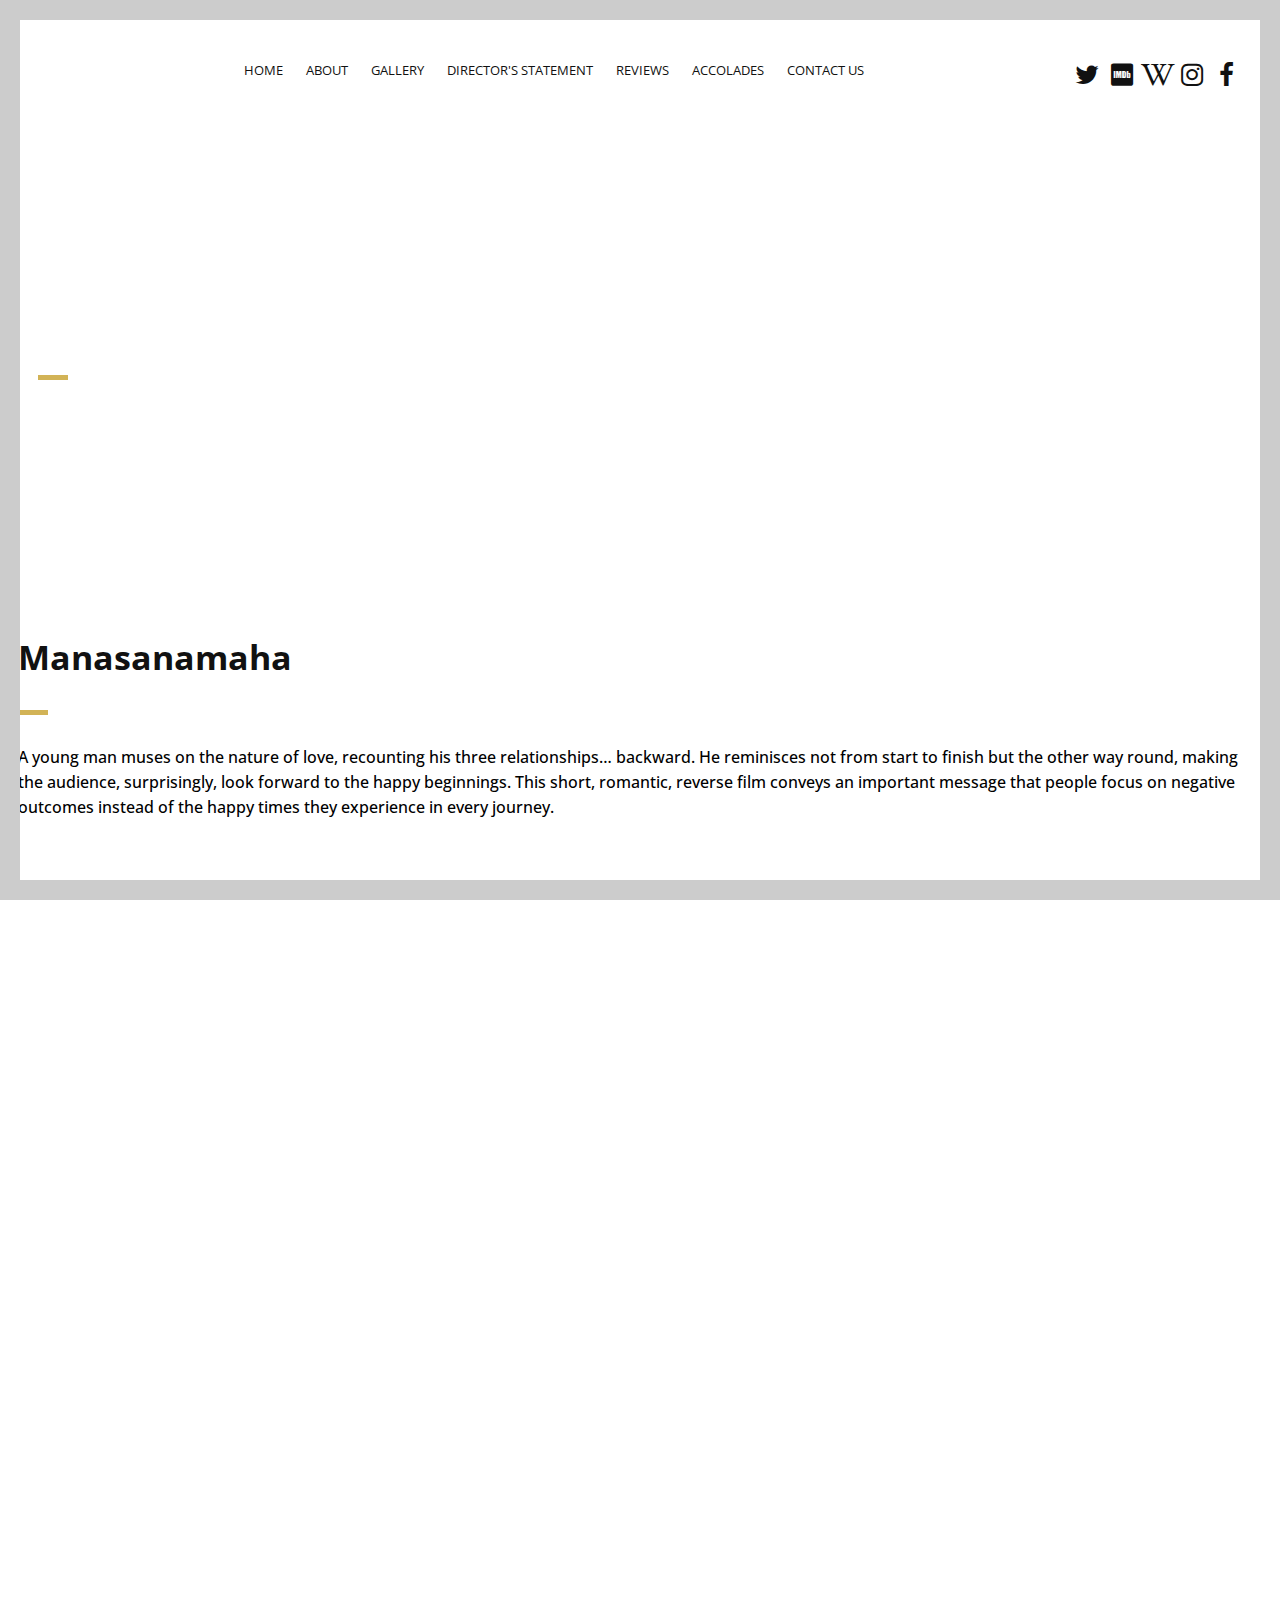
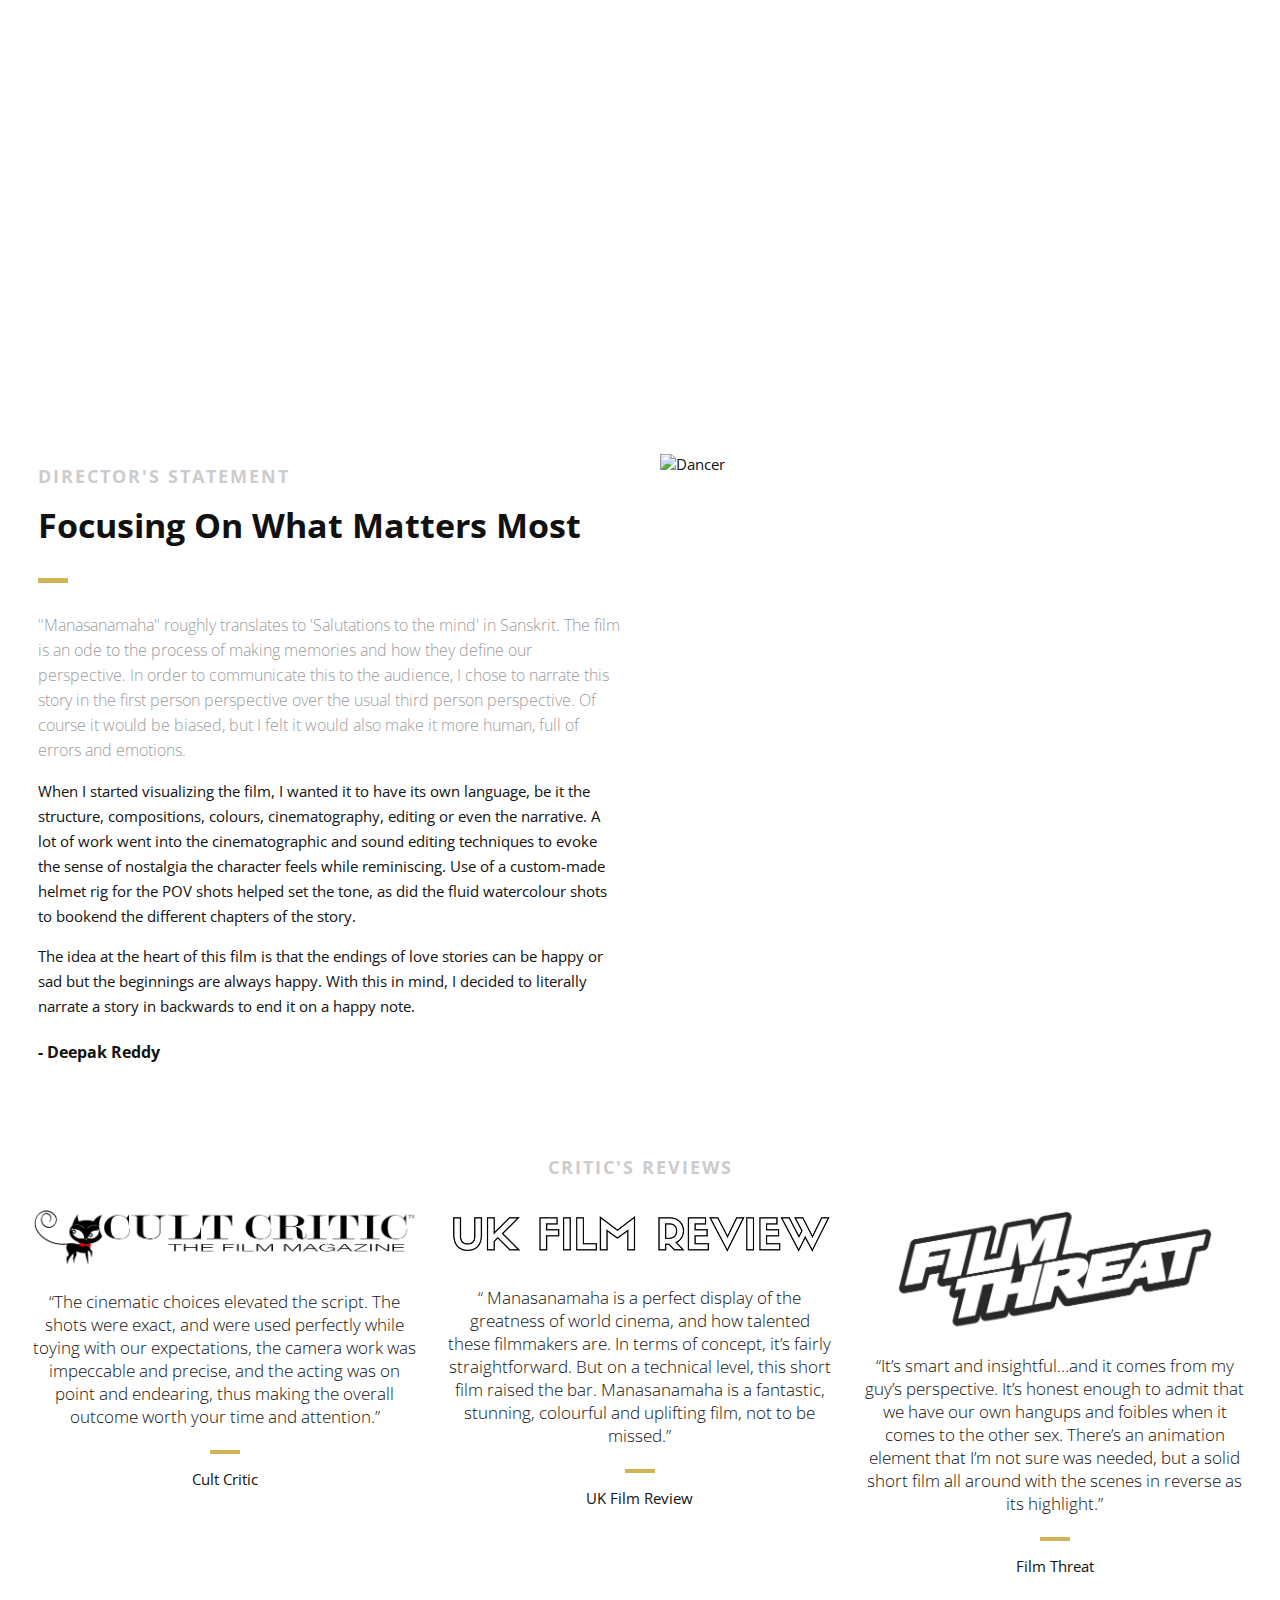
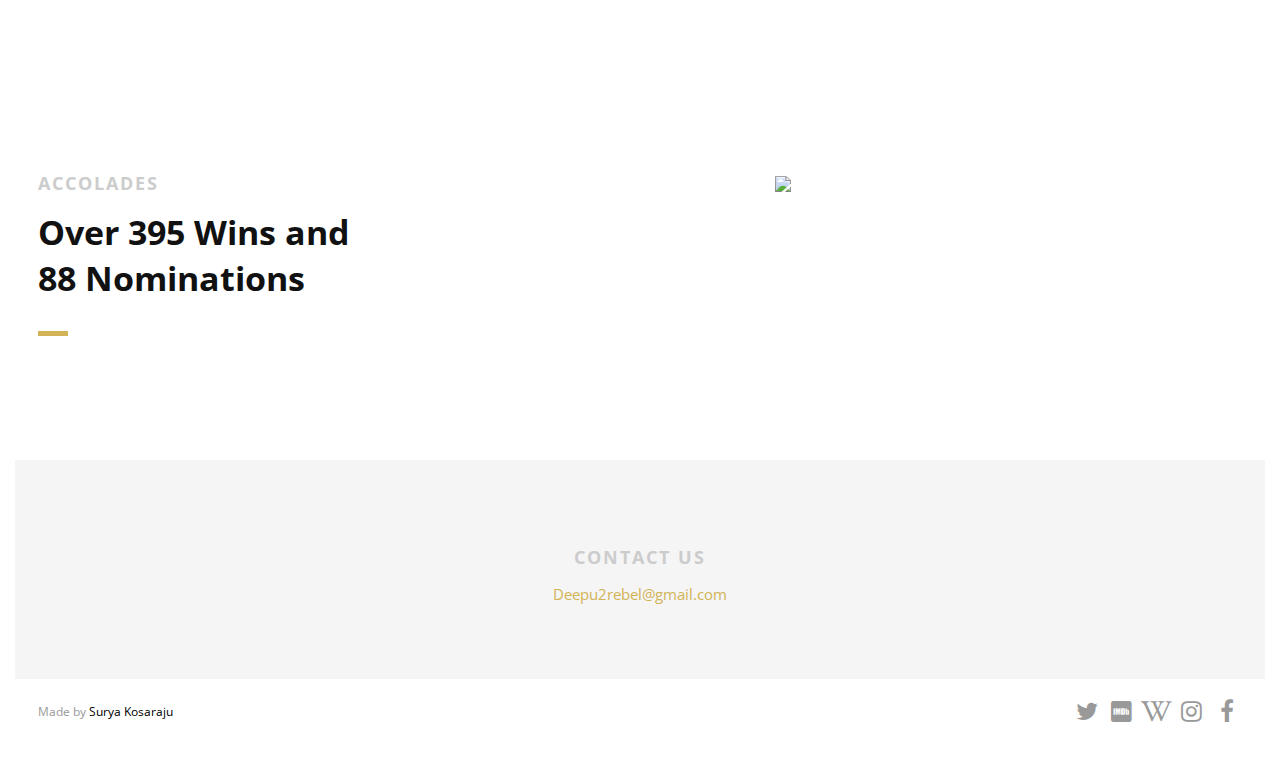
==== index.html @ 919ab2fe "social links" ====
<!DOCTYPE html>
<html>
<head lang="en">
    <meta charset="UTF-8">

    <!--Page Title-->
    <title>Manasanamaha</title>

    <!--Meta Keywords and Description for SHARING LINK ; THIS IS WHAT SHOWS UP WHEN SHARING SITE URL-->
    <meta name="keywords" content="">
    <meta name="description" content="">
    <meta name="viewport" content="width=device-width, initial-scale=1.0, user-scalable=no"/>

    <meta property="og:image" content="https://res.cloudinary.com/suryakss/image/upload/v1615616804/manasanamaha/MANASARA980X360_1_g61bmj.jpg" />

    <meta property="og:description" content="A young man muses on the nature of love,
    recounting his three relationships… backward. He
    reminisces not from start to finish but the other way
    round, making the audience, surprisingly, look
    forward to the happy beginnings." />

    <meta property="og:title" content="Manasanamaha" />

    <!--Favicon-->
    <link rel="shortcut icon" href="images/favicon.ico" title="Favicon"/>

    <!-- Main CSS Files -->
    <link rel="stylesheet" href="css/style.css">

    <!-- Namari Color CSS -->
    <link rel="stylesheet" href="css/manasa-color.css">

    <!--Icon Fonts - Font Awesome Icons-->
    <link rel="stylesheet" href="css/font-awesome.min.css">
    <!-- Animate CSS-->
    <link href="css/animate.css" rel="stylesheet" type="text/css">

    <!--Google Webfonts-->
    <link href='https://fonts.googleapis.com/css?family=Open+Sans:400,300,600,700,800' rel='stylesheet' type='text/css'>


    <style>
         .accol1{
                width:30%;
            }
            .accol2{
                width:70%;
            }

        @media only screen and (max-width: 600px) {
            .accol1{
                width:100%;
            }
            .accol2{
                width:100%;
            }
        }
        .logo-img{
            height: 200px;
            width: 200px;
        }
    </style>
   
</head>
<body>

<!-- Preloader -->

<!--End of Preloader-->

<div class="page-border" data-wow-duration="0.7s" data-wow-delay="0.2s">
    <div class="top-border wow fadeInDown animated" style="visibility: visible; animation-name: fadeInDown;"></div>
    <div class="right-border wow fadeInRight animated" style="visibility: visible; animation-name: fadeInRight;"></div>
    <div class="bottom-border wow fadeInUp animated" style="visibility: visible; animation-name: fadeInUp;"></div>
    <div class="left-border wow fadeInLeft animated" style="visibility: visible; animation-name: fadeInLeft;"></div>
</div>

<div id="wrapper">

    <header id="banner" class="scrollto clearfix" data-enllax-ratio=".5" >
        <div id="header" class="nav-collapse">
            <div class="row clearfix">
                <div class="col-1">

                    <!--Logo-->
                    <!--<div id="logo">-->

                        <!--Logo that is shown on the banner-->
                       <!-- <img src="images/logo.png" id="banner-logo" alt="Landing Page"/>-->
                        <!--End of Banner Logo-->

                        <!--The Logo that is shown on the sticky Navigation Bar-->
                       <!-- <img src="images/logo-2.png" id="navigation-logo" alt="Landing Page"/>-->
                        <!--End of Navigation Logo-->

                        <!--</div>-->
                    <!--End of Logo-->

                    <aside>

                        <!--Social Icons in Header-->
                        <ul class="social-icons">
                            <li>
                                <a target="_blank" title="Twitter" href="https://twitter.com/deepuzoomout">
                                    <i class="fa fa-twitter fa-2x"></i><span>Twitter</span>
                                </a>
                            </li>  
                            <li>
                                <a target="_blank" title="IMDB" href="https://www.imdb.com/name/nm7817011/">
                                    <i class="fa fa-imdb fa-2x"></i><span>IMDB</span>
                                </a>
                            </li>
                            <li>
                                <a target="_blank" title="Wikipedia" href="https://en.wikipedia.org/wiki/Manasanamaha">
                                    <i class="fa fa-wikipedia-w fa-2x"></i><span>Wikipedia</span>
                                </a>
                            </li>
                            <li>
                                <a target="_blank" title="Instagram" href="https://www.instagram.com/deepuzoomout">
                                    <i class="fa fa-instagram fa-2x"></i><span>Instagram</span>
                                </a>
                            </li>     
                            <li>
                                <a target="_blank" title="Facebook" href="https://www.facebook.com/deepuzoomout">
                                    <i class="fa fa-facebook fa-2x"></i><span>Facebook</span>
                                </a>
                            </li>                              
                        </ul>
                        <!--End of Social Icons in Header-->

                    </aside>

                    <!--Main Navigation-->
                    <nav id="nav-main">
                        <ul>
                            <li>
                                <a href="#banner">Home</a>
                            </li>
                            <li>
                                <a href="#about">About</a>
                            </li>
                            <li>
                                <a href="#gallery">Gallery</a>
                            </li>
                            <li>
                                <a href="#services">Director's Statement</a>
                            </li>
                            <li>
                                <a href="#testimonials">Reviews</a>
                            </li>
                            <li>
                                <a href="#clients">Accolades</a>
                            </li>
                            <li>
                                <a href="#pricing">Contact Us</a>
                            </li>
                        </ul>
                    </nav>
                    <!--End of Main Navigation-->

                    <div id="nav-trigger"><span></span></div>
                    <nav id="nav-mobile"></nav>

                </div>
            </div>
        </div><!--End of Header-->

        <!--Banner Content-->
        <div id="banner-content" class="row clearfix">

            <div class="col-38">

                <div class="section-heading">
                   <!--- <h1>MANASANAMAHA</h1>-->
                    
                </div>

                <!--Call to Action-
                <a href="" class="button">TEASER</a>
                End Call to Action-->

            </div>

        </div><!--End of Row-->
    </header>

    <!--Main Content Area-->
    <main id="content" style="margin-top:2em">


<!--LAURELS SLIDER
<section style="margin-top:1em" class="trigger section gutter-horizontal bg-gray gutter-vertical--m gutter-horizontal">
    <div class="customer-logos slider">
      <div class="slide-in-right slide"><img src="https://res.cloudinary.com/suryakss/image/upload/v1617619428/manasanamaha/laurels/bbff-laurel_jockhs.png" alt="Kinderhotel Aschauerhof" height="150" width="150"></a></div>
      <div class="slide-in-right slide"><img src="https://res.cloudinary.com/suryakss/image/upload/v1617619427/manasanamaha/laurels/bisff_new_vphqgm.png" height="150" width="150"></a></div>
      <div class="slide-in-right slide"><img src="https://res.cloudinary.com/suryakss/image/upload/v1617619427/manasanamaha/laurels/garden_state_new_odhmn1.png" height="150" width="150"></a></div>
      <div class="slide-in-right slide"><img src="https://res.cloudinary.com/suryakss/image/upload/v1617619427/manasanamaha/laurels/Beeston_new_hknskx.png" height="150" width="150" alt="Tannenmuehle"></a></div>
      <div class="slide-in-right slide"><img src="https://res.cloudinary.com/suryakss/image/upload/v1617619428/manasanamaha/laurels/CBFF_xsqxtg.png" height="150" width="150" alt="Loeffele"></a></div>
      <div class="slide-in-right slide"><img src="https://res.cloudinary.com/suryakss/image/upload/v1617619428/manasanamaha/laurels/LW_Winner_Best_Short_Film_of_the_Year_twb0nf.png" alt="Krone" height="150" width="150"></a></div>
      <div class="slide-in-right slide"><img src="https://res.cloudinary.com/suryakss/image/upload/v1617619428/manasanamaha/laurels/chandler.png" alt="Obereggen" height="150" width="150"></a></div>
      <div class="slide-in-right slide"><img src="https://res.cloudinary.com/suryakss/image/upload/v1617619427/manasanamaha/laurels/BEST-SHORTS-Excellence-logo-black-1024x542_seaibi.png" alt="Ottonenhof" height="150" width="150"></a></div>
      <div class="slide-in-right slide"><img src="https://res.cloudinary.com/suryakss/image/upload/v1617619427/manasanamaha/laurels/CPIFF_new_cemfcn.png" alt="Leiners" height="150" width="150"></a></div>
      <div class="slide-in-right slide"><img src="https://res.cloudinary.com/suryakss/image/upload/v1617619463/manasanamaha/laurels2/Winner_Audience_Award_-_Feel_the_Reel_Film_Festival_-_Glasgow_2020_qfsfmr.png" alt="Leiners" height="150" width="150"></a></div>
      <div class="slide-in-right slide"><img src="https://res.cloudinary.com/suryakss/image/upload/v1617619463/manasanamaha/laurels2/miami-iFF.png" alt="Leiners" height="150" width="150"></a></div>
      <div class="slide-in-right slide"><img src="https://res.cloudinary.com/suryakss/image/upload/v1617619463/manasanamaha/laurels2/Winner_Best_International_Featurette_BK_oxumnp.png" alt="Ottonenhof" height="150" width="150"></a></div>
      <div class="slide-in-right slide"><img src="https://res.cloudinary.com/suryakss/image/upload/v1617619463/manasanamaha/laurels2/Indiex-film-fest.png" alt="Leiners" height="150" width="150"></a></div>
  </section>
  
  <section style="margin-top:1em" class="trigger section gutter-horizontal bg-gray gutter-vertical--m gutter-horizontal">
    <div class="customer-logos slider">
      <div class="slide-in-right slide"><img src="https://res.cloudinary.com/suryakss/image/upload/v1617619460/manasanamaha/laurels2/LAMP_Winner_iqd6mv.png" alt="Kinderhotel Aschauerhof" height="150" width="150"></a></div>
      <div class="slide-in-right slide"><img src="https://res.cloudinary.com/suryakss/image/upload/v1617619461/manasanamaha/laurels2/New_York_Film_Awards_Winner_Black_Text_tvlzxz.png" height="150" width="150"></a></div>
      <div class="slide-in-right slide"><img src="https://res.cloudinary.com/suryakss/image/upload/v1617619463/manasanamaha/laurels2/top-shorts.png" height="150" width="150"></a></div>
      <div class="slide-in-right slide"><img src="https://res.cloudinary.com/suryakss/image/upload/v1617619463/manasanamaha/laurels2/JDIFF.png" height="150" width="150" alt="Tannenmuehle"></a></div>
      <div class="slide-in-right slide"><img src="https://res.cloudinary.com/suryakss/image/upload/v1617619462/manasanamaha/laurels2/IFFF-Category-winner-summer-2020-transparent_k73pgv.png" height="150" width="150" alt="Loeffele"></a></div>
      <div class="slide-in-right slide"><img src="https://res.cloudinary.com/suryakss/image/upload/v1617619463/manasanamaha/laurels2/Onereeler.png" alt="Krone" height="150" width="150"></a></div>
      <div class="slide-in-right slide"><img src="https://res.cloudinary.com/suryakss/image/upload/v1617619462/manasanamaha/laurels2/european-cinematography.png" alt="Obereggen" height="150" width="150"></a></div>
      <div class="slide-in-right slide"><img src="https://res.cloudinary.com/suryakss/image/upload/v1617619461/manasanamaha/laurels2/VMAlaurel_WinnerAudience_Black_jhpe1v.png" alt="Ortnerhof" height="150" width="150"></a></div>
      <div class="slide-in-right slide"><img src="https://res.cloudinary.com/suryakss/image/upload/v1617619460/manasanamaha/laurels2/ISA_Platinum_April_2020__Black_na6xw1.png" alt="Ottonenhof" height="150" width="150"></a></div>
      <div class="slide-in-right slide"><img src="https://res.cloudinary.com/suryakss/image/upload/v1617619460/manasanamaha/laurels2/ARFF_Barcelona_Official_B_FilmFreeway_blaob5.png" alt="Leiners" height="150" width="150"></a></div>
      <div class="slide-in-right slide"><img src="https://res.cloudinary.com/suryakss/image/upload/v1617619461/manasanamaha/laurels2/OSFF-2020S-Best_International_Director-Award-Winner-BLACK_jsmhjh.png" alt="Ottonenhof" height="150" width="150"></a></div>
      <div class="slide-in-right slide"><img src="https://res.cloudinary.com/suryakss/image/upload/v1617619460/manasanamaha/laurels2/ISF_Laurel_2020_Annual_Award_Nominee_-_Gold_oklguf.png" alt="Leiners" height="150" width="150"></a></div>
      <div class="slide-in-right slide"><img src="https://res.cloudinary.com/suryakss/image/upload/v1617619460/manasanamaha/laurels2/Focus.png" alt="Ottonenhof" height="150" width="150"></a></div>
      <div class="slide-in-right slide"><img src="https://res.cloudinary.com/suryakss/image/upload/v1617619461/manasanamaha/laurels2/LAFA2020_Winner_vector_b_tjyly5.png" alt="Leiners" height="150" width="150"></a></div>
      <div class="slide-in-right slide"><img src="https://res.cloudinary.com/suryakss/image/upload/v1617619462/manasanamaha/laurels2/nyca.png" alt="Leiners" height="150" width="150"></a></div>
      <div class="slide-in-right slide"><img src="https://res.cloudinary.com/suryakss/image/upload/v1617619462/manasanamaha/laurels2/asian-cinematography.png" alt="Ottonenhof" height="150" width="150"></a></div>
      <div class="slide-in-right slide"><img src="https://res.cloudinary.com/suryakss/image/upload/v1617619462/manasanamaha/laurels2/DTIF.png" alt="Leiners" height="150" width="150"></a></div>
      
  </section>
-->
  
        <!--Introduction-->
        <section id="about" class="introduction scrollto">

            <div class="row clearfix">

                <div class="">
                    <div class="section-heading">
                        <!--<h3>SYPNOSIS</h3>-->
                        <h2 class="section-title">Manasanamaha</h2>
                        <p class="section-subtitle" style="color: black; font-weight: 500;">A young man muses on the nature of love,
                            recounting his three relationships… backward. He
                            reminisces not from start to finish but the other way
                            round, making the audience, surprisingly, look
                            forward to the happy beginnings. This short,
                            romantic, reverse film conveys an important
                            message that people focus on negative outcomes
                            instead of the happy times they experience in
                            every journey.</p>
                    </div>

                </div>
            </div>
        </section>
        <!--End of Introduction-->

        <div style="padding:56.25% 0 0 0;position:relative;"><iframe src="https://player.vimeo.com/video/436158553?autoplay=1&loop=1" style="position:absolute;top:0;left:0;width:100%;height:100%;" frameborder="0" allow="fullscreen; picture-in-picture" allowfullscreen></iframe></div><script src="https://player.vimeo.com/api/player.js"></script>

        <!--Gallery-->
        <aside id="gallery" class="row text-center scrollto clearfix" data-featherlight-gallery
                 data-featherlight-filter="a">

                <a styhref="https://res.cloudinary.com/suryakss/image/upload/v1615523681/manasanamaha/gallery-image-1_hmkjsq.png" data-featherlight="image" class="col-3 wow fadeIn"
                   data-wow-delay="0.1s"><img src="https://res.cloudinary.com/suryakss/image/upload/v1615523681/manasanamaha/gallery-image-1_hmkjsq.png" alt="Landing Page"/></a>
                   <a href="https://res.cloudinary.com/suryakss/image/upload/v1615523681/manasanamaha/gallery-image-5_rhdtch.jpg" data-featherlight="image" class="col-3 wow fadeIn"
                   data-wow-delay="0.9s"><img src="https://res.cloudinary.com/suryakss/image/upload/v1615523681/manasanamaha/gallery-image-5_rhdtch.jpg" alt="Landing Page"/></a>
                <a href="https://res.cloudinary.com/suryakss/image/upload/v1615523682/manasanamaha/gallery-image-2_c8yo81.jpg" data-featherlight="image" class="col-3 wow fadeIn"
                   data-wow-delay="0.3s"><img src="https://res.cloudinary.com/suryakss/image/upload/v1615523682/manasanamaha/gallery-image-2_c8yo81.jpg" alt="Landing Page"/></a>
                   <a href="https://res.cloudinary.com/suryakss/image/upload/v1615523680/manasanamaha/gallery-image-6_itgudd.jpg" data-featherlight="image" class="col-3 wow fadeIn"
                   data-wow-delay="0.7s"><img src="https://res.cloudinary.com/suryakss/image/upload/v1615523680/manasanamaha/gallery-image-6_itgudd.jpg" alt="Landing Page"/></a>
                <a href="https://res.cloudinary.com/suryakss/image/upload/v1615523683/manasanamaha/gallery-image-3_lx28t9.png" data-featherlight="image" class="col-3 wow fadeIn"
                   data-wow-delay="0.5s"><img src="https://res.cloudinary.com/suryakss/image/upload/v1615523683/manasanamaha/gallery-image-3_lx28t9.png" alt="Landing Page"/></a>
                <a href="https://res.cloudinary.com/suryakss/image/upload/v1615523681/manasanamaha/gallery-image-4_zjktk2.png" data-featherlight="image" class="col-3 wow fadeIn"
                   data-wow-delay="1.1s"><img src="https://res.cloudinary.com/suryakss/image/upload/v1615523681/manasanamaha/gallery-image-4_zjktk2.png" alt="Landing Page"/></a>   
                <a href="https://res.cloudinary.com/suryakss/image/upload/v1615523680/manasanamaha/gallery-image-7_gbfatd.jpg" data-featherlight="image" class="col-3 wow fadeIn"
                   data-wow-delay="1.1s"><img src="https://res.cloudinary.com/suryakss/image/upload/v1615523680/manasanamaha/gallery-image-7_gbfatd.jpg" alt="Landing Page"/></a>       
                <a href="https://res.cloudinary.com/suryakss/image/upload/v1615523682/manasanamaha/gallery-image-8_gy9sau.jpg" data-featherlight="image" class="col-3 wow fadeIn"
                   data-wow-delay="1.1s"><img src="https://res.cloudinary.com/suryakss/image/upload/v1615523682/manasanamaha/gallery-image-8_gy9sau.jpg" alt="Landing Page"/></a>    
                <a href="https://res.cloudinary.com/suryakss/image/upload/v1615523680/manasanamaha/gallery-image-9_ramgaz.jpg" data-featherlight="image" class="col-3 wow fadeIn"
                   data-wow-delay="1.1s"><img src="https://res.cloudinary.com/suryakss/image/upload/v1615523680/manasanamaha/gallery-image-9_ramgaz.jpg" alt="Landing Page"/></a>    
           

        </aside>
        <!--End of Gallery-->


        <!--Content Section-->
        <div id="services" class="scrollto clearfix">

            <div class="row no-padding-bottom clearfix">


               

                <!--Content of the Right Side-->
                <div class="col-2">
                    <div class="section-heading">
                        <h3>DIRECTOR'S STATEMENT</h3>
                        <h2 class="section-title">Focusing On What Matters Most</h2>                        
                        <p class="section-subtitle">"Manasanamaha" roughly translates to 'Salutations to the mind' in Sanskrit. The film is an ode to the process of making memories and how they define our perspective. In order to communicate this to the audience, I chose to narrate this story in the first person perspective over the usual third person perspective. Of course it would be biased, but I felt it would also make it more human, full of errors and emotions.
                        </p>
                    </div>
                    <p>When I started visualizing the film, I wanted it to have its own language, be it the structure, compositions, colours, cinematography, editing or even the narrative. A lot of work went into the cinematographic and sound editing techniques to evoke the sense of nostalgia the character feels while reminiscing. Use of a custom-made helmet rig for the POV shots helped set the tone, as did the fluid watercolour shots to bookend the different chapters of the story.

                    </p>
                    <p>
                        The idea at the heart of this film is that the endings of love stories can be happy or sad but the beginnings are always happy. With this in mind, I decided to literally narrate a story in backwards to end it on a happy note.
                    </p>        
                    <h5><b>- Deepak Reddy</b></h5>
                </div>
                <!--End Content Right Side-->

                <div class="col-3">
                    <img src="https://res.cloudinary.com/suryakss/image/upload/v1615523638/manasanamaha/dancer_k6bgra.jpg" alt="Dancer"/>
                </div>

            </div>


        </div>
        <!--End of Content Section-->

        <!--Testimonials-->
        <aside id="testimonials" class="scrollto text-center" data-enllax-ratio=".2">

            <div class="row clearfix">

                <div class="section-heading">
                    <h3>CRITIC'S REVIEWS</h3>
                </div>

                <!--User Testimonial-->
                <blockquote class="col-3 testimonial classic">
                    <a href="https://www.hlc-cultcritic.com/manasanamaha-by-deepak-reddy-2/"><img src="images/user-images/cultcritic.png" alt="User"/></a>
                    <q>The cinematic choices elevated the script. The shots were exact, and were used perfectly while toying with our expectations, the camera work was impeccable and precise, and the acting was on point and endearing, thus making the overall outcome worth your time and attention.</q>
                    <footer>Cult Critic</footer>
                </blockquote>
                <!-- End of Testimonial-->

                <!--User Testimonial-->
                <blockquote class="col-3 testimonial classic">
                    <a href="https://www.ukfilmreview.co.uk/post/manasanamaha-short-film-review"><img src="images/user-images/ukfilmreview.png" alt="User"/></a>
                    <q>
                        Manasanamaha is a perfect display of the greatness of world cinema, and how talented these filmmakers are. In terms of concept, it’s fairly straightforward. But on a technical level, this short film raised the bar. Manasanamaha is a fantastic, stunning, colourful and uplifting film, not to be missed.</q>
                    <footer>UK Film Review</footer>
                </blockquote>
                <!-- End of Testimonial-->

                <!--User Testimonial-->
                <blockquote class="col-3 testimonial classic">
                    <a href="https://filmthreat.com/reviews/manasanamaha/"><img src="images/user-images/filmthreat.png" alt="User"/></a>
                    <q>It’s smart and insightful…and it comes from my guy’s perspective. It’s honest enough to admit that we have our own hangups and foibles when it comes to the other sex. There’s an animation element that I’m not sure was needed, but a solid short film all around with the scenes in reverse as its highlight.</q>
                    <footer>Film Threat</footer>
                </blockquote>
                <!-- End of Testimonial-->

            </div>

        </aside>
        <!--End of Testimonials-->

        <!--Accolades-->
        <section id="clients" class="scrollto clearfix">
            <div class="row clearfix" >

                <div class="col-2 accol1">
                    <div class="section-heading">
                        <h3>ACCOLADES</h3>
                        <h2 class="section-title">Over 395 Wins and 88 Nominations</h2>
                    </div>

                </div>

                <div class="col-2 accol2">

                    <a href="https://www.imdb.com/title/tt11860854">
                        <img src="https://res.cloudinary.com/suryakss/image/upload/v1622798180/manasanamaha/new_thumb_a8s3ph.jpg" alt="Accolades"/>
                    </a>                    

                </div>

            </div>
        </section>
        <!--End of Accolades-->

        <!--Contact Us -->
        <section id="pricing" class="secondary-color text-center scrollto clearfix ">
            <div class="row clearfix">

                <div class="section-heading">
                    <h3>CONTACT US</h3>
                </div>

                <div>
                    <a href="mailto:Deepu2rebel@gmail.com">Deepu2rebel@gmail.com</a>
                </div>                

            </div>
        </section>
        <!--End of Contact Us-->

    </main>
    <!--End Main Content Area-->


    <!--Footer-->
    <footer id="landing-footer" class="clearfix">
        <div class="row clearfix">

            <p id="copyright" class="col-2">Made by <a style="color:black" href="https://www.linkedin.com/in/ksmsurya">Surya Kosaraju</a></p>

            <!--Social Icons in Footer-->
            <ul class="col-2 social-icons">
                <li>
                    <a target="_blank" title="Twitter" href="https://twitter.com/deepuzoomout">
                        <i class="fa fa-twitter fa-2x"></i><span>Twitter</span>
                    </a>
                </li>  
                <li>
                    <a target="_blank" title="IMDB" href="https://www.imdb.com/name/nm7817011/">
                        <i class="fa fa-imdb fa-2x"></i><span>IMDB</span>
                    </a>
                </li>
                <li>
                    <a target="_blank" title="Wikipedia" href="https://en.wikipedia.org/wiki/Manasanamaha">
                        <i class="fa fa-wikipedia-w fa-2x"></i><span>Wikipedia</span>
                    </a>
                </li>
                <li>
                    <a target="_blank" title="Instagram" href="https://www.instagram.com/deepuzoomout">
                        <i class="fa fa-instagram fa-2x"></i><span>Instagram</span>
                    </a>
                </li>     
                <li>
                    <a target="_blank" title="Facebook" href="https://www.facebook.com/deepuzoomout">
                        <i class="fa fa-facebook fa-2x"></i><span>Facebook</span>
                    </a>
                </li>                      
            </ul>
            <!--End of Social Icons in Footer-->
        </div>
    </footer>
    <!--End of Footer-->

</div>

<!-- Include JavaScript resources -->
<script src="js/jquery.1.8.3.min.js"></script>
<script src="js/wow.min.js"></script>
<script src="js/featherlight.min.js"></script>
<script src="js/featherlight.gallery.min.js"></script>
<script src="js/jquery.enllax.min.js"></script>
<script src="js/jquery.scrollUp.min.js"></script>
<script src="js/jquery.easing.min.js"></script>
<script src="js/jquery.stickyNavbar.min.js"></script>
<script src="js/jquery.waypoints.min.js"></script>
<script src="js/images-loaded.min.js"></script>
<script src="js/lightbox.min.js"></script>
<script src="js/site.js"></script>


<script src="https://cdnjs.cloudflare.com/ajax/libs/waypoints/2.0.5/waypoints.min.js"></script>
  
<script src="https://cdnjs.cloudflare.com/ajax/libs/slick-carousel/1.6.0/slick.js"></script>


<script>

  $(document).ready(function(){
    $('.customer-logos').slick({
    slidesToShow: 4,
    slidesToScroll: 1,
    autoplay: true,
    autoplaySpeed: 1500,
    arrows: true,
    dots: false,
    pauseOnHover: true,
    prevArrow: '<i class="slick-prev fa fa-arrow-left"></i>',
    nextArrow: '<i class="slick-next fa fa-arrow-right"></i>',
    responsive: [{
      breakpoint: 768,
      settings: {
        slidesToShow: 3
      }
    }, {
      breakpoint: 520,
      settings: {
        slidesToShow: 2
      }
    }]
    });
  });
</script>

</body>
</html>
---- css/style.css ----
/*------------------------------------------------------------------------------------------*/
/* 1. Defaults & Reset of specific styles across browsers */
/*------------------------------------------------------------------------------------------*/

*, *:before, *:after {
    -webkit-box-sizing: border-box;
    -moz-box-sizing: border-box;
    box-sizing: border-box;
}

body, div, dl, dt, dd, ul, ol, li, h1, h2, h3, h4, h5, h6, pre, form, blockquote, th, td {
    margin: 0;
    padding: 0;
    direction: ltr;
}

body {
    margin: 0;
    padding: 0;
    -webkit-font-smoothing: antialiased;
    overflow-x: hidden;
}

p {
    line-height: 25px;
}

.row img {
    height: auto;
    max-width: 100%;
}

a {
    text-decoration: none;
    line-height: inherit;
    -webkit-transition: opacity 0.3s ease-out;
    -moz-transition: opacity 0.3s ease-out;
    -o-transition: opacity 0.3s ease-out;
    transition: opacity 0.3s ease-out;
}

iframe {
    border: 0 !important;
}

.parallax-window {
    min-height: 400px;
    background: transparent;
}

figure {
    margin: 0;
}

/* Page Border */

.page-border {
    position: fixed;
    z-index: 999999;
    pointer-events: none;
}

.page-border .bottom-border, .page-border .left-border, .page-border .right-border, .page-border .top-border {
    background: #f3f3ef;
    position: fixed;
    z-index: 9999;
}

.page-border > .top-border, .page-border > .right-border, .page-border > .bottom-border, .page-border > .left-border {
    padding: 11px;
    background: #ccc;
}

.page-border .bottom-border, .page-border .top-border {
    width: 100%;
    padding: 10px;
    left: 0;
}

.page-border .left-border, .page-border .right-border {
    padding: 10px;
    height: 100%;
    top: 0;
}

.page-border .top-border {
    top: 0;
}

.page-border .right-border {
    right: 0;
}

.page-border .bottom-border {
    bottom: 0;
}

.page-border .left-border {
    left: 0;
}

#wrapper {
    margin:0 15px;
    padding: 15px 0;
    position: relative;
}


/* --------- 1.1 Input Elements ---------- */

input, textarea {
    border: 1px solid #e1e1e1;
    padding: 10px;
    -webkit-transition: all .3s linear;
    -moz-transition: all .3s linear;
    transition: all .3s linear;
    border-radius: 3px;
}

input {
    height: 40px;
    margin: 3px 0;
    outline: none;
    line-height: normal;
    font-size: 14px;
}

input[type="submit"] {
    cursor: pointer;
    border-style: solid;
    border-width: 2px;
    padding-top: 0;
    padding-bottom: 0;
}

select {
    border: 1px solid #e1e1e1;
    height: 40px;
    padding: 5px;
}

input:focus, textarea:focus {
    box-shadow: inset 0 1px 3px rgba(0, 0, 0, 0.1);
}

*:focus {
    outline: none;
}

/*------------------------------------------------------------------------------------------*/
/* 2. Layout Elements */
/*------------------------------------------------------------------------------------------*/

section {
    clear: both;
    overflow: hidden;
}

/* Rows and Columns */

.row {
    max-width: 1245px;
    margin: 0 auto;
    padding: 75px 0;
    position: relative;
}

.no-padding-bottom .row, .no-padding-bottom div, .no-padding-bottom.row {
    padding-bottom: 0;
}

.no-padding-top.row, .no-padding-top div {
    padding-top: 0;
}

.big-padding-top {
    padding-top: 75px !important;
}

.big-padding-bottom {
    padding-bottom: 85px !important;
}

/* Targets all elements */

[class*='col-'] {
    float: left;
    padding: 20px;
}

#clients .col-2-3 [class*='col-'] {
    padding: 0;
}

/* Clearfix */

.clearfix:after {
    content: "";
    display: table;
    clear: both;
}

/* Main Widths */

.col-1 {
    width: 100%;
}

.col-2 {
    width: 50%;
}

.col-3 {
    width: 33.33%;
}

.col-4 {
    width: 25%;
}

.col-5 {
    width: 20%;
}

.col-6 {
    width: 16.6666666667%;
}

.col-7 {
    width: 14.2857142857%;
}

.col-8 {
    width: 12.5%;
}

.col-9 {
    width: 11.1111111111%;
}

.col-10 {
    width: 10%;
}

.col-11 {
    width: 9.09090909091%;
}

.col-12 {
    width: 8.33%;
}

.col-2-3 {
    width: 66.66%;
}

.col-3-4 {
    width: 75%;
}

.col-9-10 {
    width: 90%;
}

/* Golden Ratio */
.col-61 {
    width: 61.8%;
}

.col-38 {
    width: 38.2%;
}

/* --------- 2.1 Header --------- */

#header {
    height: 71px !important;
    overflow: visible;
    z-index: 9999;
    width: 100%;
    position: absolute !important;
}

#header .row {
    padding: 0;
}

#header aside {
    text-align: right;
}

#header ul {
    text-align: center;
}

#header li {
    display: inline-block;
    list-style: none;
    margin: 0;
}

/* --------- 2.2 Logo ---------- */

#logo {
    float: left;
    height: 71px;
    line-height: 66px;
    margin-right: 15px;
}

#logo h1, #logo h2 {
    display: inline-block;
}

#banner #logo h1 {
    font-size: 28px;
    margin-right: 10px;
    font-weight: 900;
    padding: 0;
}

#logo h2 {
    font-size: 18px;
    padding: 0;
}

#logo img {
    max-height: 22px;
    vertical-align: middle;
    margin-right: 15px;
}

#navigation-logo {
    display: none;
}

.nav-solid #logo #banner-logo {
    display: none;
}

.nav-solid #logo #navigation-logo {
    display: inline-block;
}

/* --------- 2.3 Buttons ---------- */

.call-to-action {
    padding: 35px 0 35px 0;
}

/*Style*/

.button {
    font-size: 16px;
    margin: 35px 0;
    padding: 11px 16px;
    -webkit-transition: all .3s linear;
    -moz-transition: all .3s linear;
    transition: all .3s linear;
    display: inline-block;
    border-width: 3px;
    border-style: solid;
}

/* Play Button */

#video-section {
    position:relative;
}

.play-video {
    height:110px;
    position:absolute;
    top:50%;
    margin-top:-110px;
    width:100%;
}

.play-icon {
    display: inline-block;
    font-size: 0px;
    cursor: pointer;
    margin: 45px auto;
    width: 110px;
    height: 110px;
    border-radius: 50%;
    text-align: center;
    position: relative;
    z-index: 1;
}

.play-icon:after {
    pointer-events: none;
    position: absolute;
    width: 100%;
    height: 100%;
    border-radius: 50%;
    content: '';
    -webkit-box-sizing: content-box;
    -moz-box-sizing: content-box;
    box-sizing: content-box;
}

.play-icon:before {
    font-family: 'fontawesome';
    content: '\f144';
    speak: none;
    font-size: 74px;
    line-height: 110px;
    font-style: normal;
    font-weight: normal;
    font-variant: normal;
    text-transform: none;
    display: block;
    -webkit-font-smoothing: antialiased;
    color:#fff;
}

.play-video .play-icon {
    background: rgba(255, 255, 255, 0.5);
    -webkit-transition: -webkit-transform ease-out 0.3s, background 0.4s;
    -moz-transition: -moz-transform ease-out 0.3s, background 0.4s;
    transition: transform ease-out 0.3s, background 0.4s;
}

.play-video .play-icon:after {
    top: 0;
    left: 0;
    padding: 0;
    z-index: -1;
    box-shadow: 0 0 0 2px rgba(255, 255, 255, 0.1);
    opacity: 0;
    -webkit-transform: scale(0.9);
    -moz-transform: scale(0.9);
    -ms-transform: scale(0.9);
    transform: scale(0.9);
}

.play-video .play-icon:hover {
    background: rgba(255, 255, 255, 0.05);
    -webkit-transform: scale(0.93);
    -moz-transform: scale(0.93);
    -ms-transform: scale(0.93);
    transform: scale(0.93);
    color: #fff;
}


/* --------- 2.4 Navigation ---------- */

#header {
    font-size: 13px;
}

#header aside {
    float: right;
}

#header nav ul {
    text-transform: uppercase;

}

#header nav a {
    height: 71px;
    line-height: 71px;
    display: block;
    padding: 0 10px;
}

#header nav a:hover {
    opacity: 0.6;
}

/*Navigation Solid*/

#header.nav-solid [class*='col-'] {
    padding: 0 20px;
}

#header.nav-solid {
    background: #fff;
    box-shadow: 2px 0px 3px rgba(0, 0, 0, 0.2);
    position: fixed !important;
    left:0;
}

#header.nav-solid nav a {
    border-bottom: 3px solid;
    border-color: #fff;
    -webkit-transition: all 0.3s ease-out;
    -moz-transition: all 0.3s ease-out;
    -o-transition: all 0.3s ease-out;
    transition: all 0.3s ease-out;
}

#header.nav-solid nav a:hover {
    opacity: 1;
}

/* Social Elements when Solid*/

#header.nav-solid .social-icons a {
    -webkit-transition: all 0.3s ease-out;
    -moz-transition: all 0.3s ease-out;
    -o-transition: all 0.3s ease-out;
    transition: all 0.3s ease-out;
    opacity: 0.5;
}

#header.nav-solid .social-icons a:hover {
    opacity: 1;
    color: #e4473c;
}

/* Responsive Nav Styling */

#nav-trigger {
    display: none;
    text-align: right;
}

#nav-trigger span {
    display: inline-block;
    width: 38px;
    height: 71px;
    color: #111;
    cursor: pointer;
    text-transform: uppercase;
    font-size: 22px;
    text-align: center;
    border-top-right-radius: 5px;
    border-top-left-radius: 5px;
    -webkit-transition: all 0.3s ease-out;
    -moz-transition: all 0.3s ease-out;
    -o-transition: all 0.3s ease-out;
    transition: all 0.3s ease-out;
}

#nav-trigger span:after {
    font-family: "fontAwesome";
    display: inline-block;
    width: 38px;
    height: 71px;
    line-height: 75px;
    text-align: center;
    content: "\f0c9";
    border-top-right-radius: 5px;
    border-top-left-radius: 5px;
}

#nav-trigger span.open:after {
    content: "\f00d";
}

#nav-trigger span:hover, .nav-solid #nav-trigger span.open:hover, .nav-solid #nav-trigger span:hover {
    opacity: 0.6;
}

#nav-trigger span.open, #nav-trigger span.open:hover {
    color: #111;
}

.nav-solid #nav-trigger span.open:hover {
    color: #999;
}

.nav-solid #nav-trigger span {
    color: #999;
    opacity: 1;
}

nav#nav-mobile {
    position: relative;
    display: none;
}

nav#nav-mobile ul {
    display: none;
    list-style-type: none;
    position: absolute;
    left: 0;
    right: 0;
    margin-left: -20px;
    margin-right: -20px;
    padding-top: 10px;
    padding-bottom: 10px;
    text-align: center;
    background-color: #fff;
    box-shadow: 0 5px 3px rgba(0, 0, 0, 0.2);
}

nav#nav-mobile ul:after {
    display: none;
}

nav#nav-mobile li {
    margin: 0 20px;
    float: none;
    text-align: left;
    border-bottom: 1px solid #e1e1e1;
}

nav#nav-mobile li:last-child {
    border-bottom: none;
}

.nav-solid nav#nav-mobile li {
    border-top: 1px solid #e1e1e1;
    border-bottom: none;
}

nav#nav-mobile a {
    display: block;
    padding: 12px 0;
    color: #333;
    width: 100%;
    height: auto;
    line-height: normal;
    display: block;
    border-bottom: none !important;
    -webkit-transition: all 0.3s ease-out;
    -moz-transition: all 0.3s ease-out;
    -o-transition: all 0.3s ease-out;
    transition: all 0.3s ease-out;
}

nav#nav-mobile a:hover {
    background: #fafafa;
    opacity: 1;
}

/* --------- 2.5 Social Elements ---------- */

#header .col-4 {
    text-align: right;
}

.social-icons {
    display: inline-block;
    list-style: none;
}

.social-icons a {
    display: inline-block;
    width: 32px;
    text-align: center;
}

.social-icons a:hover {
    opacity: 0.7;
}

.social-icons span {
    display: none;
}

#header .social-icons {
    margin-top: 27px;
}

/* --------- 2.6 Images ---------- */

/*Alignment*/

img {
    vertical-align: top;
}

.image-center {
    display: block;
    margin: 0 auto;
}

a img {
    border: none;
    -webkit-transition: all 0.3s ease-out;
    -moz-transition: all 0.3s ease-out;
    -o-transition: all 0.3s ease-out;
    transition: all 0.3s ease-out;
    -webkit-backface-visibility: hidden;
}

a img:hover {
    opacity: 0.7;
}

/*------------------------------------------------------------------------------------------*/
/* 3. Fonts */
/*------------------------------------------------------------------------------------------*/

h1 {
    padding: 20px 0;
}

h2 {
    padding: 14px 0;
}

h3 {
    padding: 10px 0;
}

h4 {
    padding: 7px 0;
}

h5 {
    padding: 7px 0;
}

h6 {
    padding: 7px 0;
}

/* Text Alignment */

.text-left {
    text-align: left;
}

.text-center {
    text-align: center;
}

.text-right {
    text-align: right;
}

/* Section Headings */

.section-heading {
    padding: 0 0 15px 0;
}

.section-subtitle {
    font-size: 18px;
    padding-top: 0;
}

.section-heading h3 {
    font-size: 18px;
    font-weight: bold;
    color: #ccc;
    letter-spacing: 2px;
    padding-bottom: 0;
}

/*--Laurels---*/
  /* Slider */
  
  .gutter-horizontal{
    padding-left: 10px;
    padding-right: 10px;
  }
/* Slick Slider */

.slick-prev, .slick-next {
    position: absolute;
    top: 135%;
    font-size: 1.8rem;
  }
  
  .slick-prev {
    left: 0;
  }
  
  .slick-next {
    right: 0;
  }
  
  .slick-slider {
    position: relative;
    display: block;
    box-sizing: border-box;
    -webkit-user-select: none;
    -moz-user-select: none;
    -ms-user-select: none;
        user-select: none;
    -webkit-touch-callout: none;
    -khtml-user-select: none;
    -ms-touch-action: pan-y;
        touch-action: pan-y;
    -webkit-tap-highlight-color: transparent;
  }
  
  .slick-list {
    position: relative;
    display: block;
    overflow: hidden;
    margin: 0;
    padding: 0;
  }
  
  .slick-list:focus {
    outline: none;
  }
  
  .slick-list.dragging {
    cursor: pointer;
    cursor: hand;
  }
  
  .slick-slider .slick-track,
  .slick-slider .slick-list {
      -webkit-transform: translate3d(0, 0, 0);
         -moz-transform: translate3d(0, 0, 0);
          -ms-transform: translate3d(0, 0, 0);
           -o-transform: translate3d(0, 0, 0);
              transform: translate3d(0, 0, 0);
  }
  
  .slick-track {
      position: relative;
      top: 0;
      left: 0;
      display: block;
  }
  
  .slick-track:before,
  .slick-track:after {
      display: table;
      content: '';
  }
  
  .slick-track:after {
      clear: both;
  }
  
  .slick-loading .slick-track {
      visibility: hidden;
  }
  
  .slick-slide {
      display: none;
      float: left;
      height: 100%;
      min-height: 1px;
  }
  
  [dir='rtl'] .slick-slide {
      float: right;
  }
  
  .slick-slide img {
      display: block;
  }
  
  .slick-slide.slick-loading img {
      display: none;
  }
  
  .slick-slide.dragging img {
      pointer-events: none;
  }
  .slick-initialized .slick-slide {
      display: block;
  }
  .slick-loading .slick-slide {
      visibility: hidden;
  }
  .slick-vertical .slick-slide {
      display: block;
      height: auto;
      border: 1px solid transparent;
  }
  
  .slick-arrow.slick-hidden {
      display: none;
  }
  
  .slide {
      transition: filter .4s;
      margin: 0px 40px;
  }
  
  .fas {
      color: #96bd0b;
  }
  .slick-prev {
      left: 0;
  }
  .slick-prev, .slick-next {
      position: absolute;
      top: 35%;
      font-size: 1.8rem;
  }
  
  .section {
    max-width: 1200px;
    margin: 0 auto;
  }
/*------------------------------------------------------------------------------------------*/
/* 4. Banner */
/*------------------------------------------------------------------------------------------*/

#banner {
    background-size: cover;
}

#banner-content.row {
    padding-top: 310px;
    padding-bottom: 100px;
}

#banner h1 {
    padding-top: 5%;
}

#banner .section-heading:before {
    content: "";
    display: block;
    width: 30px;
    height: 5px;
    margin-top: 30px;
}



/*------------------------------------------------------------------------------------------*/
/* 5. Content Elements */
/*------------------------------------------------------------------------------------------*/

/* --------- 5.1 Icons ---------- */

/*Font Icon sizes*/

.fa-1x {
    font-size: 15px !important;
}

/*Icon Block*/

.icon-block {
    position: relative;
}

.icon-block h4 {
    font-weight: bold;
    padding-top: 0;
}

.icon-block .icon {
    position: absolute;
}

.icon-block p {
    margin-top: 0;
}

/* Icon Left*/

.icon-left .icon {
    left: 15;
}

.icon-left .icon-block-description {
    padding-left: 53px;
}

/* Icon Right */

.icon-right .icon {
    right: 15;
}

.icon-right .icon-block-description {
    padding-right: 53px;
}

/* Icon Above */

.icon-top {
    display: block;
}

.icon-top .icon {
    position: relative;
    display: block;
}

.icon-top .icon-block-description {
    padding-top: 25px;
}

/* --------- 5.2 Parallax Elements ---------- */

.banner-parallax-1, .banner-parallax-2, .banner-parallax-3 {
    min-height: 350px;
}

/* --------- 5.3 Divider ---------- */

.divider {
    position: relative;
    width: 40%;
    height: 20px;
    line-height: 20px;
    margin: 10px auto 5px auto;
    clear: both;
    text-align: center;
}

.divider-inner {
    position: absolute;
    height: 1px;
    width: 100%;
    top: 50%;
    margin-top: -1px;
    border-top: 1px solid;
    border-color: #e1e1e1;
}

.divider i {
    background: #fff;
    position: relative;
    top: -11px;
    padding: 0 5px 0 5px;
    color: #e1e1e1;
}

/*------------------------------------------------------------------------------------------*/
/* 6. Landing Page Sections */
/*------------------------------------------------------------------------------------------*/

/* --------- 6.1 Introduction ---------- */

.introduction img.featured {
    padding: 55px 0 0 0;
}

/* --------- 6.2 Features ---------- */

.features.row {
    padding-left: 5%;
    padding-right: 5%;
}

.features div:nth-child(4) {
    clear: both;
}

/* --------- 6.3 Testimonials ---------- */

.testimonial {
    padding: 15px;
}

blockquote {
    position: relative;
}

.testimonial img {
    max-height: 120px;
//    border-radius: 250em;
}

.testimonial footer {
    padding-top: 12px;
}

/* Style Classic - Avatar above Testimonial */

.testimonial.classic img {
    display: inline-block;
    margin-bottom: 25px;
}

.testimonial.classic q {
    display: block;
}

.testimonial.classic footer:before {
    display: block;
    content: "";
    width: 30px;
    height: 4px;
    margin: 10px auto 15px auto;
}

/* Style Big */

.testimonial.bigtest {
    padding-top: 0;
}

.testimonial.bigtest q {
    font-size: 22px;
}

/* --------- 6.4 Gallery ---------- */

#gallery img {
    max-height: 300px;
    padding: 20px;
}

#gallery [class*='col-'] {
    padding: 0;
}

#gallery a {
    display: inline-block;
    position: relative;
    overflow: hidden;
}

#gallery a:hover img {
    opacity: 0.15;
    -moz-backface-visibility: hidden;
}

#gallery a:before {
    font-size: 2.2em;
    font-style: normal;
    font-weight: normal;
    text-align: center;
    content: "+";
    width: 70px;
    height: 70px;
    border-radius: 100em;
    display: block;
    position: absolute;
    top: 55%;
    left: 50%;
    line-height: 72px;
    margin: -35px 0 0 -35px;
    opacity: 0;
    -webkit-transition: all .2s linear;
    -moz-transition: all .2s linear;
    transition: all .2s linear;
    vertical-align: middle;
}

#gallery a:hover:before {
    opacity: 1;
    top: 50%;
    left: 50%;
}

/**
 * Featherlight – ultra slim jQuery lightbox
 * Version 1.3.3 - http://noelboss.github.io/featherlight/
 *
 * Copyright 2015, Noël Raoul Bossart (http://www.noelboss.com)
 * MIT Licensed.
**/
@media all {
    .featherlight {
        display: none;

        /* dimensions: spanning the background from edge to edge */
        position: fixed;
        top: 0;
        right: 0;
        bottom: 0;
        left: 0;
        z-index: 2147483647; /* z-index needs to be >= elements on the site. */

        /* position: centering content */
        text-align: center;

        /* insures that the ::before pseudo element doesn't force wrap with fixed width content; */
        white-space: nowrap;

        /* styling */
        cursor: pointer;
        background: #333;
        /* IE8 "hack" for nested featherlights */
        background: rgba(0, 0, 0, 0);
    }

    /* support for nested featherlights. Does not work in IE8 (use JS to fix) */
    .featherlight:last-of-type {
        background: rgba(0, 0, 0, 0.8);
    }

    .featherlight:before {
        /* position: trick to center content vertically */
        content: '';
        display: inline-block;
        height: 100%;
        vertical-align: middle;
        margin-right: -0.25em;
    }

    .featherlight .featherlight-content {

        /* position: centering vertical and horizontal */
        text-align: left;
        vertical-align: middle;
        display: inline-block;

        /* dimensions: cut off images */
        overflow: auto;
        padding: 25px 0;
        border-bottom: 25px solid transparent;

        /* dimensions: handling small or empty content */
        min-width: 30%;

        /* dimensions: handling large content */
        margin-left: 5%;
        margin-right: 5%;
        max-height: 95%;

        /* styling */
        cursor: auto;

        /* reset white-space wrapping */
        white-space: normal;
    }

    /* contains the content */
    .featherlight .featherlight-inner {
        /* make sure its visible */
        display: block;
    }

    .featherlight .featherlight-close-icon {
        /* position: centering vertical and horizontal */
        position: absolute;
        z-index: 9999;
        top: 25px;
        right: 25px;

        /* dimensions: 25px x 25px */
        line-height: 25px;
        width: 25px;

        /* styling */
        cursor: pointer;
        text-align: center;
        color: #fff;
        font-family: "fontawesome";
        font-size: 22px;
        opacity: 0.5;
        -webkit-transition: all 0.3s ease-out;
        -moz-transition: all 0.3s ease-out;
        -o-transition: all 0.3s ease-out;
        transition: all 0.3s ease-out;
    }

    .featherlight .featherlight-close-icon:hover {
        opacity: 1;
    }

    .featherlight .featherlight-image {
        /* styling */
        max-height: 100%;
        max-width:100%;
    }

    .featherlight-iframe .featherlight-content {
        /* removed the border for image croping since iframe is edge to edge */
        border-bottom: 0;
        padding: 0;
    }

    .featherlight iframe {
        /* styling */
        border: none;
    }
}

/* handling phones and small screens */
@media only screen and (max-width: 1024px) {
    .featherlight .featherlight-content {
        /* dimensions: maximize lightbox with for small screens */
        margin-left: 10px;
        margin-right: 10px;
        max-height: 98%;

        padding: 10px 10px 0;
        border-bottom: 10px solid transparent;
    }

}

/* Gallery Styling */
@media all {
    .featherlight-next,
    .featherlight-previous {
        font-family: "fontawesome";
        font-size: 22px;
        display: block;
        position: absolute;
        top: 25px;
        right: 0;
        bottom: 0;
        left: 80%;
        cursor: pointer;
        /* preventing text selection */
        -webkit-touch-callout: none;
        -webkit-user-select: none;
        -khtml-user-select: none;
        -moz-user-select: none;
        -ms-user-select: none;
        user-select: none;
        /* IE9 hack, otherwise navigation doesn't appear */
        background: rgba(0, 0, 0, 0);
        -webkit-transition: all 0.3s ease-out;
        -moz-transition: all 0.3s ease-out;
        -o-transition: all 0.3s ease-out;
        transition: all 0.3s ease-out;
    }

    .featherlight-previous {
        left: 0;
        right: 80%;
    }

    .featherlight-next span,
    .featherlight-previous span {
        display: inline-block;
        opacity: 0.3;
        position: absolute;
        top: 50%;
        width: 100%;
        font-size: 80px;
        line-height: 80px;

        /* center vertically */
        margin-top: -40px;
        color: #fff;
        font-style: normal;
        font-weight: normal;
        -webkit-transition: all 0.3s ease-out;
        -moz-transition: all 0.3s ease-out;
        -o-transition: all 0.3s ease-out;
        transition: all 0.3s ease-out;
    }

    .featherlight-next span {
        text-align: right;
        left: auto;
        right: 7%;
    }

    .featherlight-previous span {
        text-align: left;
        left: 7%;
    }

    .featherlight-next:hover span,
    .featherlight-previous:hover span {
        display: inline-block;
        opacity: 1;
    }

    /* Hide navigation while loading */
    .featherlight-loading .featherlight-previous, .featherlight-loading .featherlight-next {
        display: none;
    }
}

/* Always display arrows on touch devices */
@media only screen and (max-device-width: 1024px) {
    .featherlight-next:hover,
    .featherlight-previous:hover {
        background: none;
    }

    .featherlight-next span,
    .featherlight-previous span {
        display: block;
    }
}

/* handling phones and small screens */
@media only screen and (max-width: 1024px) {
    .featherlight-next,
    .featherlight-previous {
        top: 10px;
        right: 10px;
        left: 85%;
    }

    .featherlight-previous {
        left: 10px;
        right: 85%;
    }

    .featherlight-next span,
    .featherlight-previous span {
        margin-top: -30px;
        font-size: 40px;
    }
}

/* --------- 6.5 Video ---------- */

#video-box {
    color:#fff;
    position:relative;
    overflow:hidden;
    text-align:center;
}

.video_container, .easyContainer {
    position: relative;
    padding-bottom: 56.25%; /* 16/9 ratio */
    margin: 0;
    padding-top: 0; /* IE6 workaround*/
    height: 0;
    overflow: hidden;
}

.video_container iframe, .video_container object, .video_container embed {
    position: absolute;
    top: 0;
    left: 0;
    width: 100% !important;
    height: 100% !important;
}

.slvj-lightbox iframe, .slvj-lightbox object, .slvj-lightbox embed {
    width: 100% !important;
    height: 529px !important;
}

.videojs-background-wrap {
    overflow: hidden;
    position: absolute;
    height: 100%;
    width: 100%;
    top: 0;
    left: 0;
    z-index: -998;
}

#slvj-window {
    width: 100%;
    min-height: 100%;
    z-index: 9999999999;
    background: rgba(0, 0, 0, 0.8);
    position: fixed;
    top: 0;
    left: 0;
}

#slvj-window,
#slvj-window * {
    -webkit-box-sizing: border-box;
    -moz-box-sizing: border-box;
    box-sizing: border-box;
}

#slvj-background-close {
    width: 100%;
    min-height: 100%;
    z-index: 31;
    position: fixed;
    top: 0;
    left: 0;
}

#slvj-back-lightbox {
    max-width: 940px;
    max-height: 529px;
    z-index: 32;
    text-align: center;
    margin: 0 auto;
}

.slvj-lightbox {
    width: 100%;
    height: 100%;
    margin: 0;
    z-index: 53;
}

#slvj-close-icon:before {
    font-family: "fontawesome";
    color: #fff;
    content: '\f00d';
    font-size: 22px;
    opacity: 0.5;
    -webkit-transition: all 0.3s ease-out;
    -moz-transition: all 0.3s ease-out;
    -o-transition: all 0.3s ease-out;
    transition: all 0.3s ease-out;
    z-index: 99999;
    height: 22px;
    width: 22px;
    position: absolute;
    top: 15px;
    right: 15px;
    cursor: pointer;
}

#slvj-close-icon:before:hover {
    opacity: 1;
    cursor: pointer;
}

/* --------- 6.6 Clients ---------- */

#clients a {
    display: block;
    text-align: center;
    position: relative;
    text-transform: uppercase;
    font-weight: bold;
    color: #fff;
}

#clients img {
    display: inline-block;
    padding: 15px 25px;
}

.client-overlay {
    background: rgba(0, 0, 0, 0.8);
    position: absolute;
    top;
    0;
    right: 0;
    bottom: 0;
    left: 0;
    width: 100%;
    height: 100%;
    opacity: 0;
    -webkit-transition: all 0.3s ease-out;
    -moz-transition: all 0.3s ease-out;
    -o-transition: all 0.3s ease-out;
    transition: all 0.3s ease-out;
}

#clients a:hover .client-overlay {
    opacity: 1;
}

.client-overlay span {
    position: absolute;
    top: 48%;
    left: 0;
    width: 100%;
    text-align: center;
    display: inline-block;
}

/* --------- 6.7 Pricing Table ---------- */

.pricing-block-content {
    background: #fff;
    padding: 25px 0 25px 0;
    box-shadow: 0px 1px 2px rgba(0, 0, 0, 0.07);
    transition: all 0.2s ease-in-out 0s;
    position: relative;
    border: 10px solid #fff;
}


.pricing-block ul {
    list-style: none;
    margin: 25px 0 25px 0;
}

.pricing-block li {
    padding: 14px 0;
    border-bottom: 1px dotted #e1e1e1;
}

.pricing-block li:last-of-type {
    border:none;
}

.pricing-block h3 {
    font-size:17px;
    text-transform:uppercase;
    padding-bottom:0;
}

.pricing-sub {
    font-style: italic;
    color:#ccc;
    margin:0 0 25px 0;
}

/*Price*/

.pricing {
    background: #f5f5f5;
    padding: 25px;
    position: relative;
}

.price {
    display: inline-block;
    font-size: 62px;
    font-weight: 700;
    position: relative;
}

.price span {
    position: absolute;
    top: 0;
    left: -20px;
    font-size: 22px;
}

.pricing  p {
    font-style:italic;
    color:#b4b4b4;
    line-height:auto;
    margin:0;
}



/*------------------------------------------------------------------------------------------*/
/* 7. Footer */
/*------------------------------------------------------------------------------------------*/

#landing-footer {
    clear: both;
}

#landing-footer .row {
    padding: 0;
}

#landing-footer p {
    margin: 0;
}

#landing-footer ul {
    list-style: none;
    text-align: right;
}

#landing-footer li {
    display: inline-block;
}

/* Scroll Up */

#scrollUp {
    bottom: 15px;
    right: 30px;
    width: 70px;
    height: 80px;
    margin-bottom: -10px;
    padding: 0 5px 20px 5px;
    text-align: center;
    text-decoration: none;
    color: #fff;
    -webkit-transition: margin-bottom 150ms linear;
    -moz-transition: margin-bottom 150ms linear;
    -o-transition: margin-bottom 150ms linear;
    transition: margin-bottom 150ms linear;
}

#scrollUp:hover {
    margin-bottom: 0;
}

#scrollUp:before {
    background: #ccc;
    font-family: "fontawesome";
    font-size: 2.4em;
    font-style: normal;
    font-weight: normal;
    text-align: center;
    color: #fff;
    width: 45px;
    height: 45px;
    display: inline-block;
    line-height: 45px;
    content: "\f106";
    opacity: 1;
}

/*Preloader*/

#preloader {
    position: fixed;
    top: 0;
    left: 0;
    right: 0;
    bottom: 0;
    background-color: #fff; /* change if the mask should have another color then white */
    z-index: 99999; /* makes sure it stays on top */
}

#status {
    width: 110px;
    height: 110px;
    position: absolute;
    left: 50%; /* centers the loading animation horizontally one the screen */
    top: 50%; /* centers the loading animation vertically one the screen */
    background-position: center;
    margin: -55px 0 0 -55px; /* is width and height divided by two */
    text-align: center;
}

/*!
 * Load Awesome v1.1.0 (http://github.danielcardoso.net/load-awesome/)
 * Copyright 2015 Daniel Cardoso <@DanielCardoso>
 * Licensed under MIT
 */
.la-ball-triangle-path,
.la-ball-triangle-path > div {
    position: relative;
    -webkit-box-sizing: border-box;
    -moz-box-sizing: border-box;
    box-sizing: border-box;
}

.la-ball-triangle-path {
    display: block;
    font-size: 0;
    color: #fff;
}

.la-ball-triangle-path.la-dark {
    color: #333;
}

.la-ball-triangle-path > div {
    display: inline-block;
    float: none;
    background-color: currentColor;
    border: 0 solid currentColor;
}

.la-ball-triangle-path {
    width: 32px;
    height: 32px;
}

.la-ball-triangle-path > div {
    position: absolute;
    top: 0;
    left: 0;
    width: 10px;
    height: 10px;
    border-radius: 100%;
}

.la-ball-triangle-path > div:nth-child(1) {
    -webkit-animation: ball-triangle-path-ball-one 2s 0s ease-in-out infinite;
    -moz-animation: ball-triangle-path-ball-one 2s 0s ease-in-out infinite;
    -o-animation: ball-triangle-path-ball-one 2s 0s ease-in-out infinite;
    animation: ball-triangle-path-ball-one 2s 0s ease-in-out infinite;
}

.la-ball-triangle-path > div:nth-child(2) {
    -webkit-animation: ball-triangle-path-ball-two 2s 0s ease-in-out infinite;
    -moz-animation: ball-triangle-path-ball-two 2s 0s ease-in-out infinite;
    -o-animation: ball-triangle-path-ball-two 2s 0s ease-in-out infinite;
    animation: ball-triangle-path-ball-two 2s 0s ease-in-out infinite;
}

.la-ball-triangle-path > div:nth-child(3) {
    -webkit-animation: ball-triangle-path-ball-tree 2s 0s ease-in-out infinite;
    -moz-animation: ball-triangle-path-ball-tree 2s 0s ease-in-out infinite;
    -o-animation: ball-triangle-path-ball-tree 2s 0s ease-in-out infinite;
    animation: ball-triangle-path-ball-tree 2s 0s ease-in-out infinite;
}

.la-ball-triangle-path.la-sm {
    width: 16px;
    height: 16px;
}

.la-ball-triangle-path.la-sm > div {
    width: 4px;
    height: 4px;
}

.la-ball-triangle-path.la-2x {
    width: 64px;
    height: 64px;
}

.la-ball-triangle-path.la-2x > div {
    width: 20px;
    height: 20px;
}

.la-ball-triangle-path.la-3x {
    width: 96px;
    height: 96px;
}

.la-ball-triangle-path.la-3x > div {
    width: 30px;
    height: 30px;
}

/*
 * Animations
 */
@-webkit-keyframes ball-triangle-path-ball-one {
    0% {
        -webkit-transform: translate(0, 220%);
        transform: translate(0, 220%);
    }
    17% {
        opacity: .25;
    }
    33% {
        opacity: 1;
        -webkit-transform: translate(110%, 0);
        transform: translate(110%, 0);
    }
    50% {
        opacity: .25;
    }
    66% {
        opacity: 1;
        -webkit-transform: translate(220%, 220%);
        transform: translate(220%, 220%);
    }
    83% {
        opacity: .25;
    }
    100% {
        opacity: 1;
        -webkit-transform: translate(0, 220%);
        transform: translate(0, 220%);
    }
}

@-moz-keyframes ball-triangle-path-ball-one {
    0% {
        -moz-transform: translate(0, 220%);
        transform: translate(0, 220%);
    }
    17% {
        opacity: .25;
    }
    33% {
        opacity: 1;
        -moz-transform: translate(110%, 0);
        transform: translate(110%, 0);
    }
    50% {
        opacity: .25;
    }
    66% {
        opacity: 1;
        -moz-transform: translate(220%, 220%);
        transform: translate(220%, 220%);
    }
    83% {
        opacity: .25;
    }
    100% {
        opacity: 1;
        -moz-transform: translate(0, 220%);
        transform: translate(0, 220%);
    }
}

@-o-keyframes ball-triangle-path-ball-one {
    0% {
        -o-transform: translate(0, 220%);
        transform: translate(0, 220%);
    }
    17% {
        opacity: .25;
    }
    33% {
        opacity: 1;
        -o-transform: translate(110%, 0);
        transform: translate(110%, 0);
    }
    50% {
        opacity: .25;
    }
    66% {
        opacity: 1;
        -o-transform: translate(220%, 220%);
        transform: translate(220%, 220%);
    }
    83% {
        opacity: .25;
    }
    100% {
        opacity: 1;
        -o-transform: translate(0, 220%);
        transform: translate(0, 220%);
    }
}

@keyframes ball-triangle-path-ball-one {
    0% {
        -webkit-transform: translate(0, 220%);
        -moz-transform: translate(0, 220%);
        -o-transform: translate(0, 220%);
        transform: translate(0, 220%);
    }
    17% {
        opacity: .25;
    }
    33% {
        opacity: 1;
        -webkit-transform: translate(110%, 0);
        -moz-transform: translate(110%, 0);
        -o-transform: translate(110%, 0);
        transform: translate(110%, 0);
    }
    50% {
        opacity: .25;
    }
    66% {
        opacity: 1;
        -webkit-transform: translate(220%, 220%);
        -moz-transform: translate(220%, 220%);
        -o-transform: translate(220%, 220%);
        transform: translate(220%, 220%);
    }
    83% {
        opacity: .25;
    }
    100% {
        opacity: 1;
        -webkit-transform: translate(0, 220%);
        -moz-transform: translate(0, 220%);
        -o-transform: translate(0, 220%);
        transform: translate(0, 220%);
    }
}

@-webkit-keyframes ball-triangle-path-ball-two {
    0% {
        -webkit-transform: translate(110%, 0);
        transform: translate(110%, 0);
    }
    17% {
        opacity: .25;
    }
    33% {
        opacity: 1;
        -webkit-transform: translate(220%, 220%);
        transform: translate(220%, 220%);
    }
    50% {
        opacity: .25;
    }
    66% {
        opacity: 1;
        -webkit-transform: translate(0, 220%);
        transform: translate(0, 220%);
    }
    83% {
        opacity: .25;
    }
    100% {
        opacity: 1;
        -webkit-transform: translate(110%, 0);
        transform: translate(110%, 0);
    }
}

@-moz-keyframes ball-triangle-path-ball-two {
    0% {
        -moz-transform: translate(110%, 0);
        transform: translate(110%, 0);
    }
    17% {
        opacity: .25;
    }
    33% {
        opacity: 1;
        -moz-transform: translate(220%, 220%);
        transform: translate(220%, 220%);
    }
    50% {
        opacity: .25;
    }
    66% {
        opacity: 1;
        -moz-transform: translate(0, 220%);
        transform: translate(0, 220%);
    }
    83% {
        opacity: .25;
    }
    100% {
        opacity: 1;
        -moz-transform: translate(110%, 0);
        transform: translate(110%, 0);
    }
}

@-o-keyframes ball-triangle-path-ball-two {
    0% {
        -o-transform: translate(110%, 0);
        transform: translate(110%, 0);
    }
    17% {
        opacity: .25;
    }
    33% {
        opacity: 1;
        -o-transform: translate(220%, 220%);
        transform: translate(220%, 220%);
    }
    50% {
        opacity: .25;
    }
    66% {
        opacity: 1;
        -o-transform: translate(0, 220%);
        transform: translate(0, 220%);
    }
    83% {
        opacity: .25;
    }
    100% {
        opacity: 1;
        -o-transform: translate(110%, 0);
        transform: translate(110%, 0);
    }
}

@keyframes ball-triangle-path-ball-two {
    0% {
        -webkit-transform: translate(110%, 0);
        -moz-transform: translate(110%, 0);
        -o-transform: translate(110%, 0);
        transform: translate(110%, 0);
    }
    17% {
        opacity: .25;
    }
    33% {
        opacity: 1;
        -webkit-transform: translate(220%, 220%);
        -moz-transform: translate(220%, 220%);
        -o-transform: translate(220%, 220%);
        transform: translate(220%, 220%);
    }
    50% {
        opacity: .25;
    }
    66% {
        opacity: 1;
        -webkit-transform: translate(0, 220%);
        -moz-transform: translate(0, 220%);
        -o-transform: translate(0, 220%);
        transform: translate(0, 220%);
    }
    83% {
        opacity: .25;
    }
    100% {
        opacity: 1;
        -webkit-transform: translate(110%, 0);
        -moz-transform: translate(110%, 0);
        -o-transform: translate(110%, 0);
        transform: translate(110%, 0);
    }
}

@-webkit-keyframes ball-triangle-path-ball-tree {
    0% {
        -webkit-transform: translate(220%, 220%);
        transform: translate(220%, 220%);
    }
    17% {
        opacity: .25;
    }
    33% {
        opacity: 1;
        -webkit-transform: translate(0, 220%);
        transform: translate(0, 220%);
    }
    50% {
        opacity: .25;
    }
    66% {
        opacity: 1;
        -webkit-transform: translate(110%, 0);
        transform: translate(110%, 0);
    }
    83% {
        opacity: .25;
    }
    100% {
        opacity: 1;
        -webkit-transform: translate(220%, 220%);
        transform: translate(220%, 220%);
    }
}

@-moz-keyframes ball-triangle-path-ball-tree {
    0% {
        -moz-transform: translate(220%, 220%);
        transform: translate(220%, 220%);
    }
    17% {
        opacity: .25;
    }
    33% {
        opacity: 1;
        -moz-transform: translate(0, 220%);
        transform: translate(0, 220%);
    }
    50% {
        opacity: .25;
    }
    66% {
        opacity: 1;
        -moz-transform: translate(110%, 0);
        transform: translate(110%, 0);
    }
    83% {
        opacity: .25;
    }
    100% {
        opacity: 1;
        -moz-transform: translate(220%, 220%);
        transform: translate(220%, 220%);
    }
}

@-o-keyframes ball-triangle-path-ball-tree {
    0% {
        -o-transform: translate(220%, 220%);
        transform: translate(220%, 220%);
    }
    17% {
        opacity: .25;
    }
    33% {
        opacity: 1;
        -o-transform: translate(0, 220%);
        transform: translate(0, 220%);
    }
    50% {
        opacity: .25;
    }
    66% {
        opacity: 1;
        -o-transform: translate(110%, 0);
        transform: translate(110%, 0);
    }
    83% {
        opacity: .25;
    }
    100% {
        opacity: 1;
        -o-transform: translate(220%, 220%);
        transform: translate(220%, 220%);
    }
}

@keyframes ball-triangle-path-ball-tree {
    0% {
        -webkit-transform: translate(220%, 220%);
        -moz-transform: translate(220%, 220%);
        -o-transform: translate(220%, 220%);
        transform: translate(220%, 220%);
    }
    17% {
        opacity: .25;
    }
    33% {
        opacity: 1;
        -webkit-transform: translate(0, 220%);
        -moz-transform: translate(0, 220%);
        -o-transform: translate(0, 220%);
        transform: translate(0, 220%);
    }
    50% {
        opacity: .25;
    }
    66% {
        opacity: 1;
        -webkit-transform: translate(110%, 0);
        -moz-transform: translate(110%, 0);
        -o-transform: translate(110%, 0);
        transform: translate(110%, 0);
    }
    83% {
        opacity: .25;
    }
    100% {
        opacity: 1;
        -webkit-transform: translate(220%, 220%);
        -moz-transform: translate(220%, 220%);
        -o-transform: translate(220%, 220%);
        transform: translate(220%, 220%);
    }
}

/*------------------------------------------------------------------------------------------*/
/* Responsive Elements */
/*------------------------------------------------------------------------------------------*/

/* =Media Queries for Nav
===============================*/
@media all and (max-width: 1024px) {
    #nav-trigger {
        display: block;
    }

    nav#nav-main {
        display: none;
    }

    nav#nav-mobile {
        display: block;
    }

    nav#nav-mobile li {
        display: block;
    }

    #header aside {
        display: none;
    }
}

/* Landscape mobile & down
===============================*/
@media (max-width: 480px) {

    #wrapper {
        margin:0;
        padding:0;
    }

    .page-border, #scrollUp, #scrollUp:before {
        display:none;
    }

    .row {
        padding: 15px !important;
    }

    .col-1, .col-2, .col-3, .col-4, .col-5, .col-6, .col-7, .col-8, .col-9, .col-10, .col-11, .col-12, .col-2-3, .col-3-4, .col-9-10, .col-61, .col-38, .row {
        width: 100%;
    }

    .col-1, .col-2, .col-3, .col-4, .col-5, .col-6, .col-7, .col-8, .col-9, .col-10, .col-11, .col-12, .col-2-3, .col-3-4, .col-9-10, .col-61, .col-38 {
        padding-right: 0;
        padding-left: 0;
    }

    /*-----------------Header Elements-----------------*/
    #header .row {
        padding: 0 15px !important;
    }

    #header.nav-solid [class*="col-"] {
        padding: 0;
    }

    /*Logo*/
    #logo h2 {
        padding: 0;
    }

    /* Social */
    #header aside {
        clear: both;
        padding: 0;
    }

    #header ul.social-icons {
        margin-top: 0;
    }

    #banner-content.row {
        padding-top: 610px !important;
    }

    /*-----------------Sections-----------------*/

    /* Call to Action*/
    .call-to-action {
        padding-bottom: 25px;
    }

    /* Video */
    .slvj-lightbox iframe, .slvj-lightbox object, .slvj-lightbox embed {
        height: 270px !important;
    }

    /* Footer */
    #landing-footer #copyright {
        float: left;
        width: 50%;
    }

    #landing-footer .social-icons {
        float: right;
        width: 50%;
    }

    /*-----------------Typography-----------------*/
    h1 {
        font-size: 38px;
    }

    #banner h1 {
        font-size: 48px;
    }

    /* Hide Elements */
    a#scrollUp {
        display: none !important;
    }

}

/* Mobile to Tablet Portrait
===============================*/
@media (min-width: 480px) and (max-width: 767px) {

    #wrapper {
        margin:0;
        padding:0;
    }

    .page-border, #scrollUp, #scrollUp:before {
        display:none;
    }


    .row {
        padding: 15px 0 !important;
    }

    .col-1, .col-2, .col-5, .col-7, .col-9, .col-11, .col-2-3, .col-3-4, .col-61, .col-38, .row {
        width: 100%;
    }

    .col-3, .col-4, .col-6, .col-8, .col-10, .col-12 {
        width: 50%;
    }

    /*-----------------Header Elements-----------------*/
    #header .row {
        padding: 0 !important;
    }

    #header aside {
        display: inline-block;
        position: absolute;
        top: 40px;
        right: 60px;
        padding-top:3px;
        padding-right: 5px;
    }

    #header.nav-solid aside {
        top: 20px;
    }

    #header aside ul {
        margin-top: 0 !important;
        padding-top: 6px;
    }

    #banner-content.row {
        padding-top: 85px !important;
    }

    /*Navigation*/
    nav#nav-mobile ul {
        margin-left: -40px;
        margin-right: -40px;
        padding-left: 20px;
        padding-right: 20px;
    }

    /*-----------------Sections-----------------*/

    /* Video */
    .slvj-lightbox iframe, .slvj-lightbox object, .slvj-lightbox embed {
        height: 370px !important;
    }

    /* Footer */
    #landing-footer #copyright {
        float: left;
        width: 50%;
    }

    #landing-footer .social-icons {
        float: right;
        width: 50%;
    }

}

/* Landscape Tablet to Desktop
===============================*/
@media (min-width: 768px) and (max-width: 1024px) {

    #wrapper {
        margin:0;
        padding:0;
    }

    .page-border {
        display:none;
    }

    .big-padding-top {
        padding-top: 45px !important;
    }

    /*-----------------Header Elements-----------------*/
    #header aside {
        display: inline-block;
        position: absolute;
        top: 40px;
        right: 60px;
        padding-top:3px;
        padding-right: 5px;
    }

    #header.nav-solid aside {
        top: 20px;
    }

    #header aside ul {
        margin-top: 0 !important;
        padding-top: 6px;
    }

    /*Navigation*/
    nav#nav-mobile ul {
        margin-left: -40px;
        margin-right: -40px;
        padding-left: 20px;
        padding-right: 20px;
    }

    /*-----------------Sections-----------------*/

    /* Video */
    .slvj-lightbox iframe, .slvj-lightbox object, .slvj-lightbox embed {
        height: 432px !important;
    }

}
---- css/manasa-color.css ----
/*------------------------------------------------------------------------------------------*/
/* 1. Website Default Styling */
/*------------------------------------------------------------------------------------------*/


body {
    background:#fff;
}


/* Default Link Color */

a, .la-ball-triangle-path {
    color:#d2b356;
}

a:hover, #header.nav-solid nav a:hover {
    color:#d2b356;
}

/* Default Icon Color */

.icon i {
    color:#d2b356;
}

/* Border Color */

#banner .section-heading:before, .testimonial.classic footer:before {
    background: #d2b356;
}

.pricing-block-content:hover {
    border-color:#d2b356;
}


/*------------------------------------------------------------------------------------------*/
/* 2. Navigation */
/*------------------------------------------------------------------------------------------*/


/* Transparent Navigation Color on a Banner */

#header nav a, #header i {
    color:#111;
}


/* Navigation Colors when the Navigation is sticky and solid */ 

#header.nav-solid, #header.nav-solid a, #header.nav-solid i, #nav-mobile ul li a {
    color:#333;
}


/* Navigation Active State */

#header.nav-solid .active {
    color: #d2b356;
    border-color: #d2b356;
}    



/*------------------------------------------------------------------------------------------*/
/* 3. Primary and Secondary Colors */
/*------------------------------------------------------------------------------------------*/


/* Primary Background and Text Colors */

.primary-color, .featured .pricing {
    background-color:#d2b356;
}

.primary-color, .primary-color .section-title, .primary-color .section-subtitle, .featured .pricing, .featured .pricing p {
    color:#fff;    
}

.section-heading h2:after {
    background:#d2b356;
    content:"";
    display:block;
    width:30px;
    height:5px;
    margin-top:30px;
}

.text-center .section-heading h2:after {
    margin:30px auto 25px auto;
}

/* Primary Icon Colors */

.primary-color .icon i, .primary-color i {
    color:#fff;
}


/* Secondary Background and Text Colors */

.secondary-color {
    background-color:#f5f5f5;
}


/*------------------------------------------------------------------------------------------*/
/* 4. Banner */
/*------------------------------------------------------------------------------------------*/


/* Banner Background and Text Colors */

#banner {
    background: url("https://res.cloudinary.com/suryakss/image/upload/v1615616804/manasanamaha/MANASARA980X360_1_g61bmj.jpg") no-repeat center top;
    background-size:cover;
}
@media only screen and (max-width: 600px) {
    #banner {
        background: url("https://res.cloudinary.com/suryakss/image/upload/v1615523435/manasanamaha/telugumob_ao7g3x.jpg") no-repeat center top;
        background-size:cover;
    }
}


/*------------------------------------------------------------------------------------------*/
/* 5. Typography */
/*------------------------------------------------------------------------------------------*/


body {
    font-family: 'Open Sans', sans-serif, Arial, Helvetica;
    font-size:15px;
    font-weight:normal;
    color:#111;
}

/* Logo, if you are using Fonts as Logo and not image

#logo h1 {
    font-family:;
    font-size:; 
    font-weight:;
    color:;
}

#logo h2 {
    font-family:;
    font-size:; 
    font-weight:;
    color:;
}

*/


/* Banner Typography */

#banner h1 {
    font-family: 'Open Sans', sans-serif, Arial, Helvetica;
    font-size:62px;
    line-height:60px;
    font-weight:800;
    color:#111;
}

#banner h2 {
    font-family: 'Open Sans', sans-serif, Arial, Helvetica;
    font-size:18px;
    font-weight:300;
    color:#111;
}


/* Section Title and Subtitle */

.section-title {
    font-family: 'Open Sans', sans-serif, Arial, Helvetica;
    font-size: 34px; 
    font-weight:700;
    color:#111;
}

.section-subtitle {
    font-family: 'Open Sans', sans-serif, Arial, Helvetica;
    font-size: 16px;
    font-weight:300;
    color:#9c9c9c;
}

/* Testimonial */

.testimonial q {
    font-family: 'Open Sans', sans-serif, Arial, Helvetica;
    font-size: 17px; 
    font-weight:300;
}

.testimonial.classic q, .testimonial.classic footer {
    color:#111;
}


/* Standard Headings h1-h6 */

h1 {
    font-family: 'Open Sans', sans-serif, Arial, Helvetica;
    font-size: 40px; 
    font-weight:300;
    color:#111;
}

h2 {
    font-family: 'Open Sans', sans-serif, Arial, Helvetica;
    font-size: 34px; 
    font-weight:300;
    color:#111;
}

h3 {
    font-family: 'Open Sans', sans-serif, Arial, Helvetica;
    font-size: 30px; 
    font-weight:700;
    color:#111;
}

h4 {
    font-family: 'Open Sans', sans-serif, Arial, Helvetica;
    font-size: 18px; 
    font-weight:400;
    color:#111;
}

h5 {
    font-family: 'Open Sans', sans-serif, Arial, Helvetica;
    font-size: 16px; 
    font-weight:400;
    color:#111;
}

h6 {
    font-family: 'Open Sans', sans-serif, Arial, Helvetica;
    font-size: 14px; 
    font-weight:400;
    color:#111;
}


/*------------------------------------------------------------------------------------------*/
/* 6. Buttons */
/*------------------------------------------------------------------------------------------*/

/* ----------Default Buttons---------- */


/* Button Text */

.button, input[type="submit"]  {
    font-family: 'Open Sans', sans-serif, Arial, Helvetica;
    font-size:14px;
    font-weight:bold;
    color:#111;
}


/* Button Color */

.button, input[type="submit"] {
    border-color:#111;
}


/* Button Hover Color */

.button:hover,  input[type="submit"]:hover {
    border-color:#d2b356;
    color:#d2b356;
}


/* ----------Banner Buttons---------- */


/* Button Text */

#banner .button {
    font-family: 'Open Sans', sans-serif, Arial, Helvetica;
    font-size:16px;
    color:#111;
}


/* Button Color */

#banner .button {
    border-color:#111;
}


/* Button Hover Color */

#banner .button:hover {
    color:#d2b356;
    border-color:#d2b356;
}


/*------------------------------------------------------------------------------------------*/
/* 7. Footer */
/*------------------------------------------------------------------------------------------*/

#landing-footer, #landing-footer p, #landing-footer a {
    font-family: 'Open Sans', sans-serif, Arial, Helvetica;
    font-size:12px;
    font-weight:normal;
    color:#999;
}

/* Footer Icon Color */

#landing-footer i {
    color:#999;
}
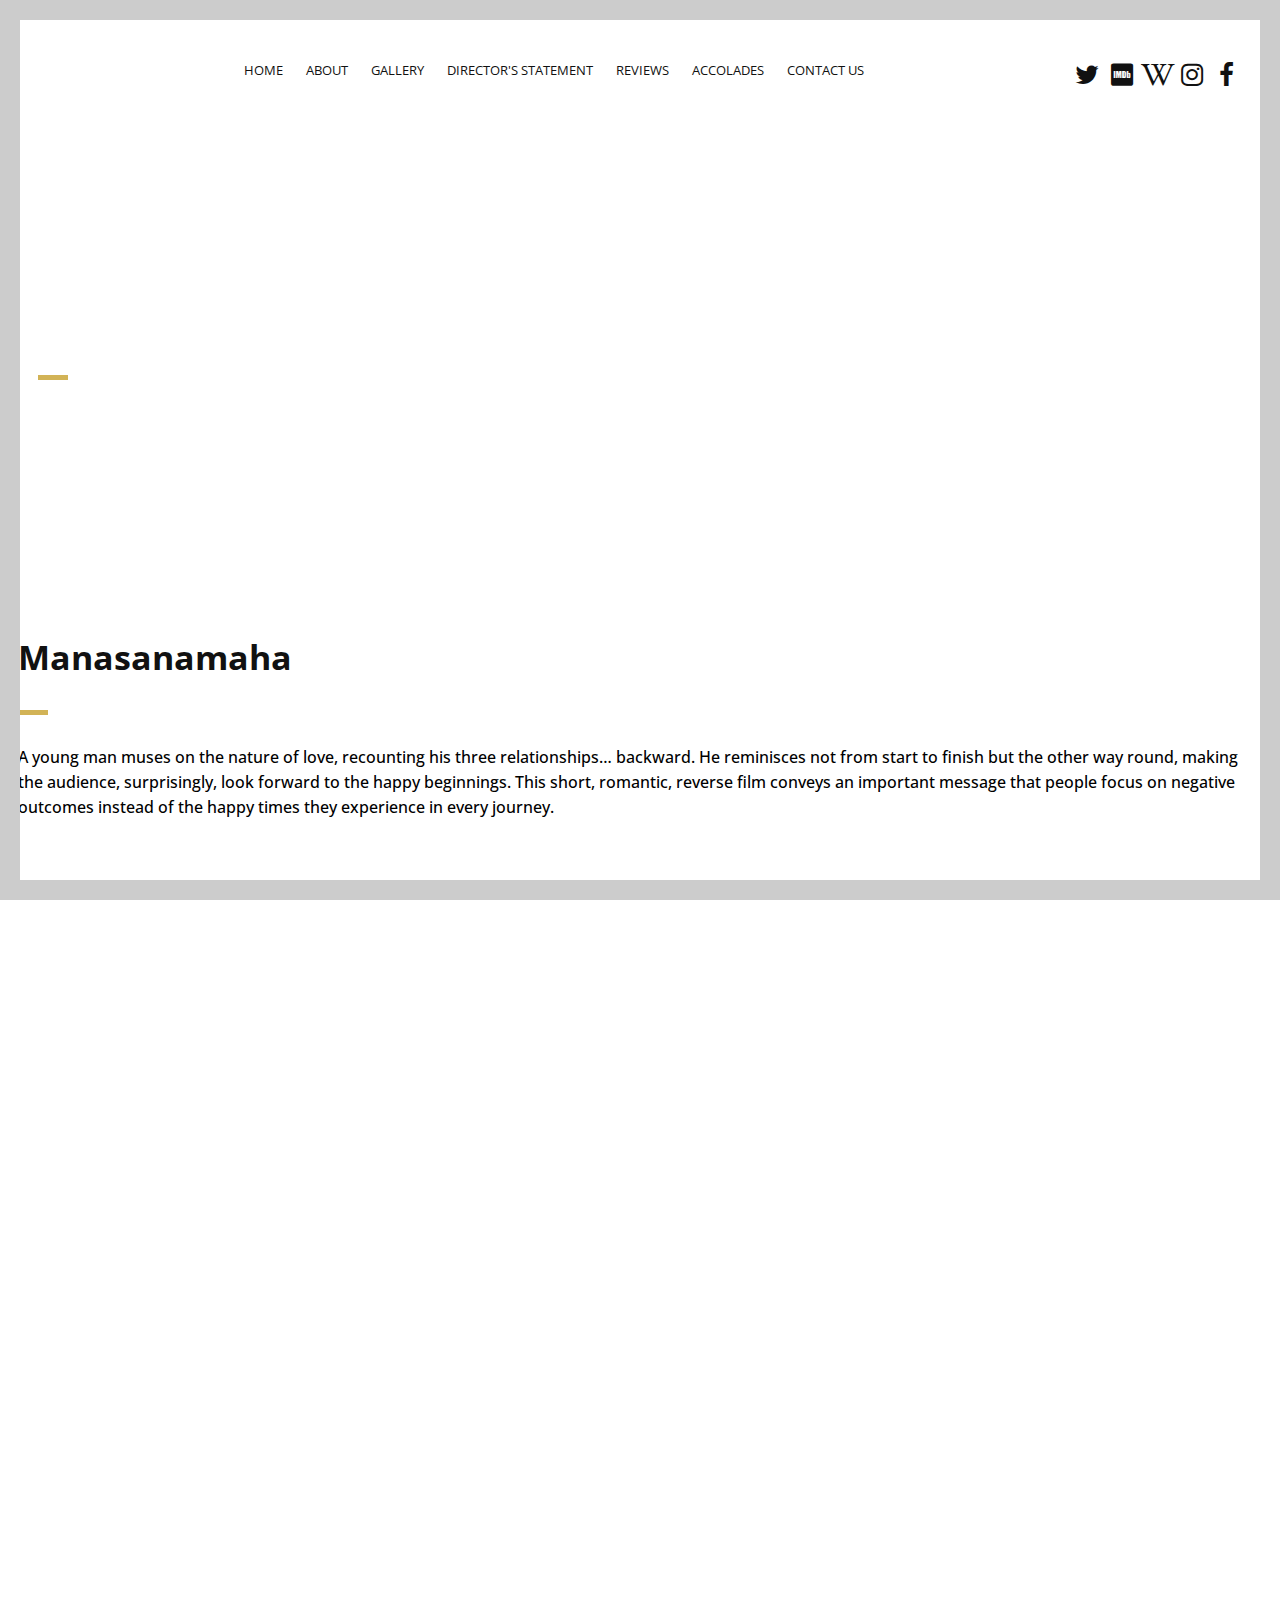
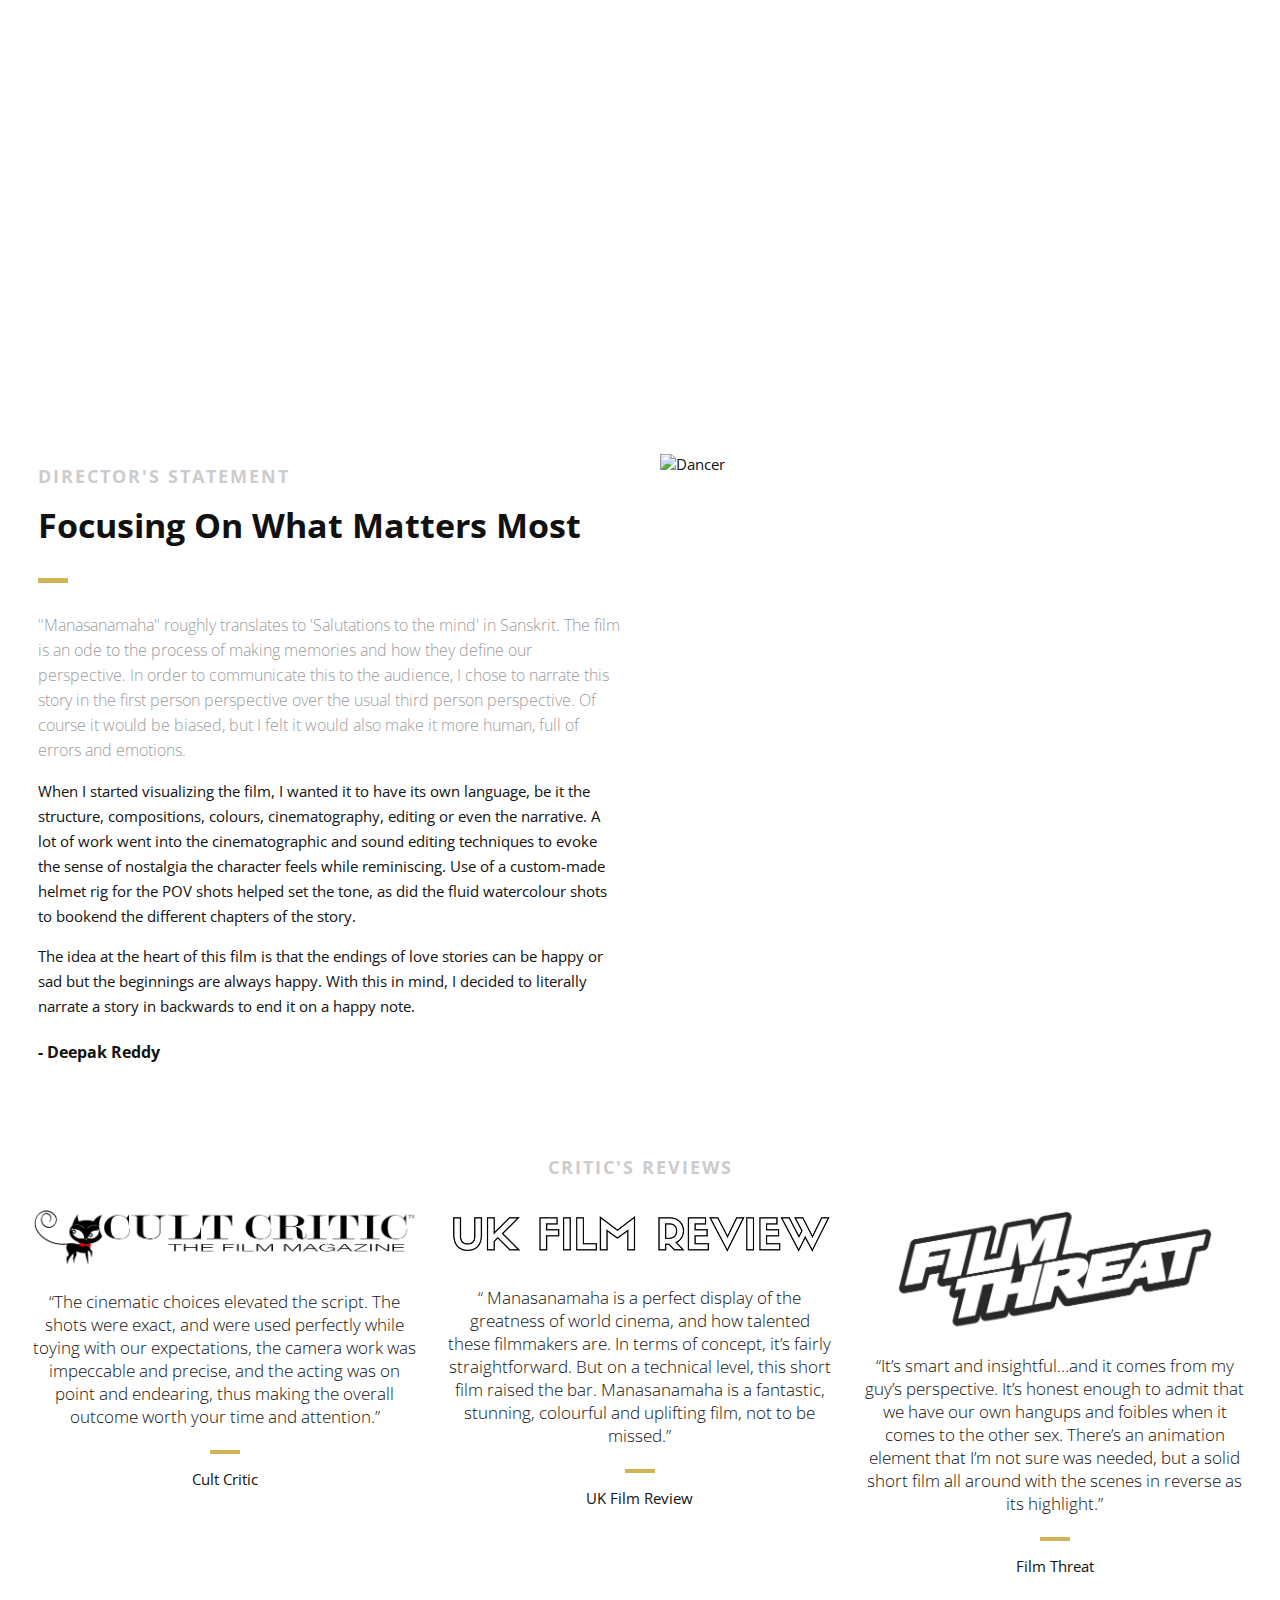
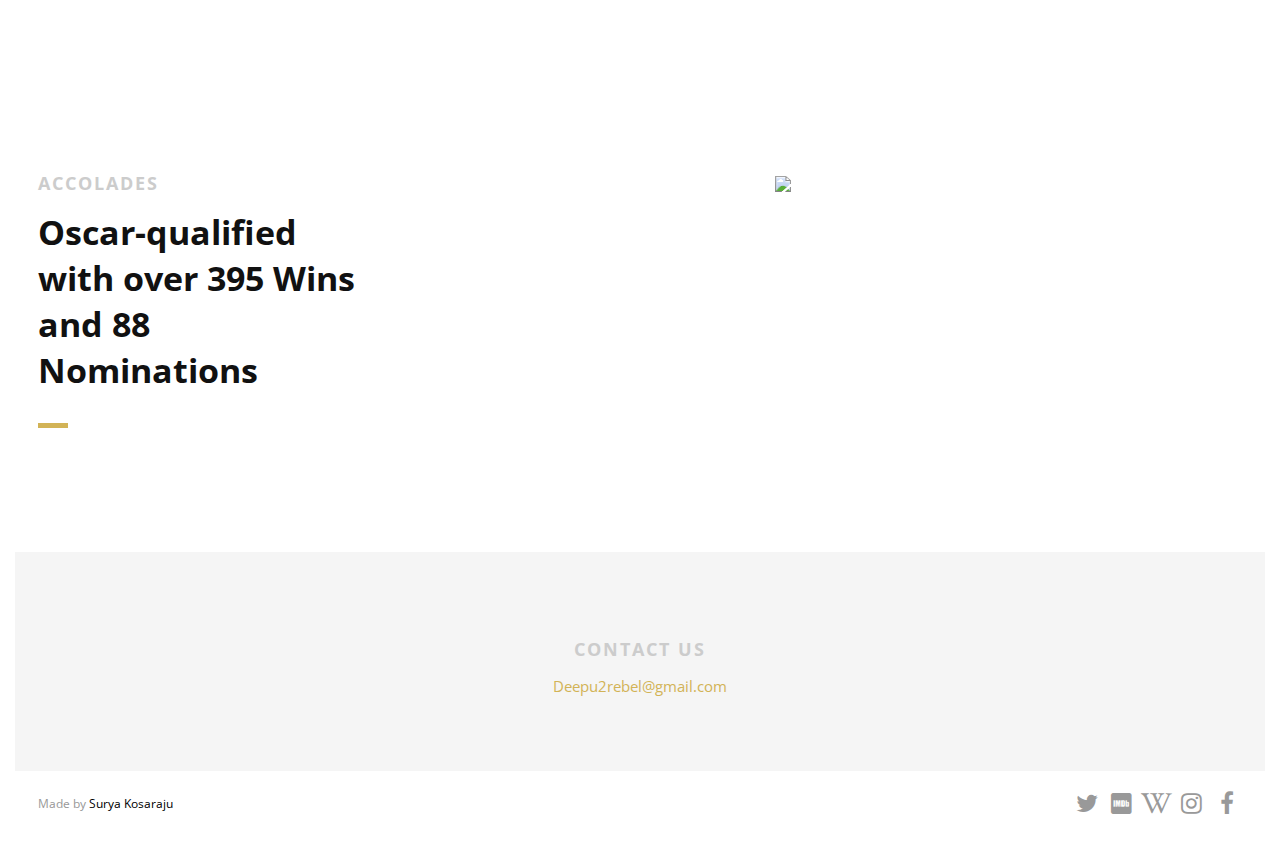
==== commit 8e5b4681: "Add oscar qualifier" ====
--- a/index.html
+++ b/index.html
@@ -366,7 +366,7 @@
                 <div class="col-2 accol1">
                     <div class="section-heading">
                         <h3>ACCOLADES</h3>
-                        <h2 class="section-title">Over 395 Wins and 88 Nominations</h2>
+                        <h2 class="section-title">Oscar-qualified with over 395 Wins and 88 Nominations</h2>
                     </div>
 
                 </div>
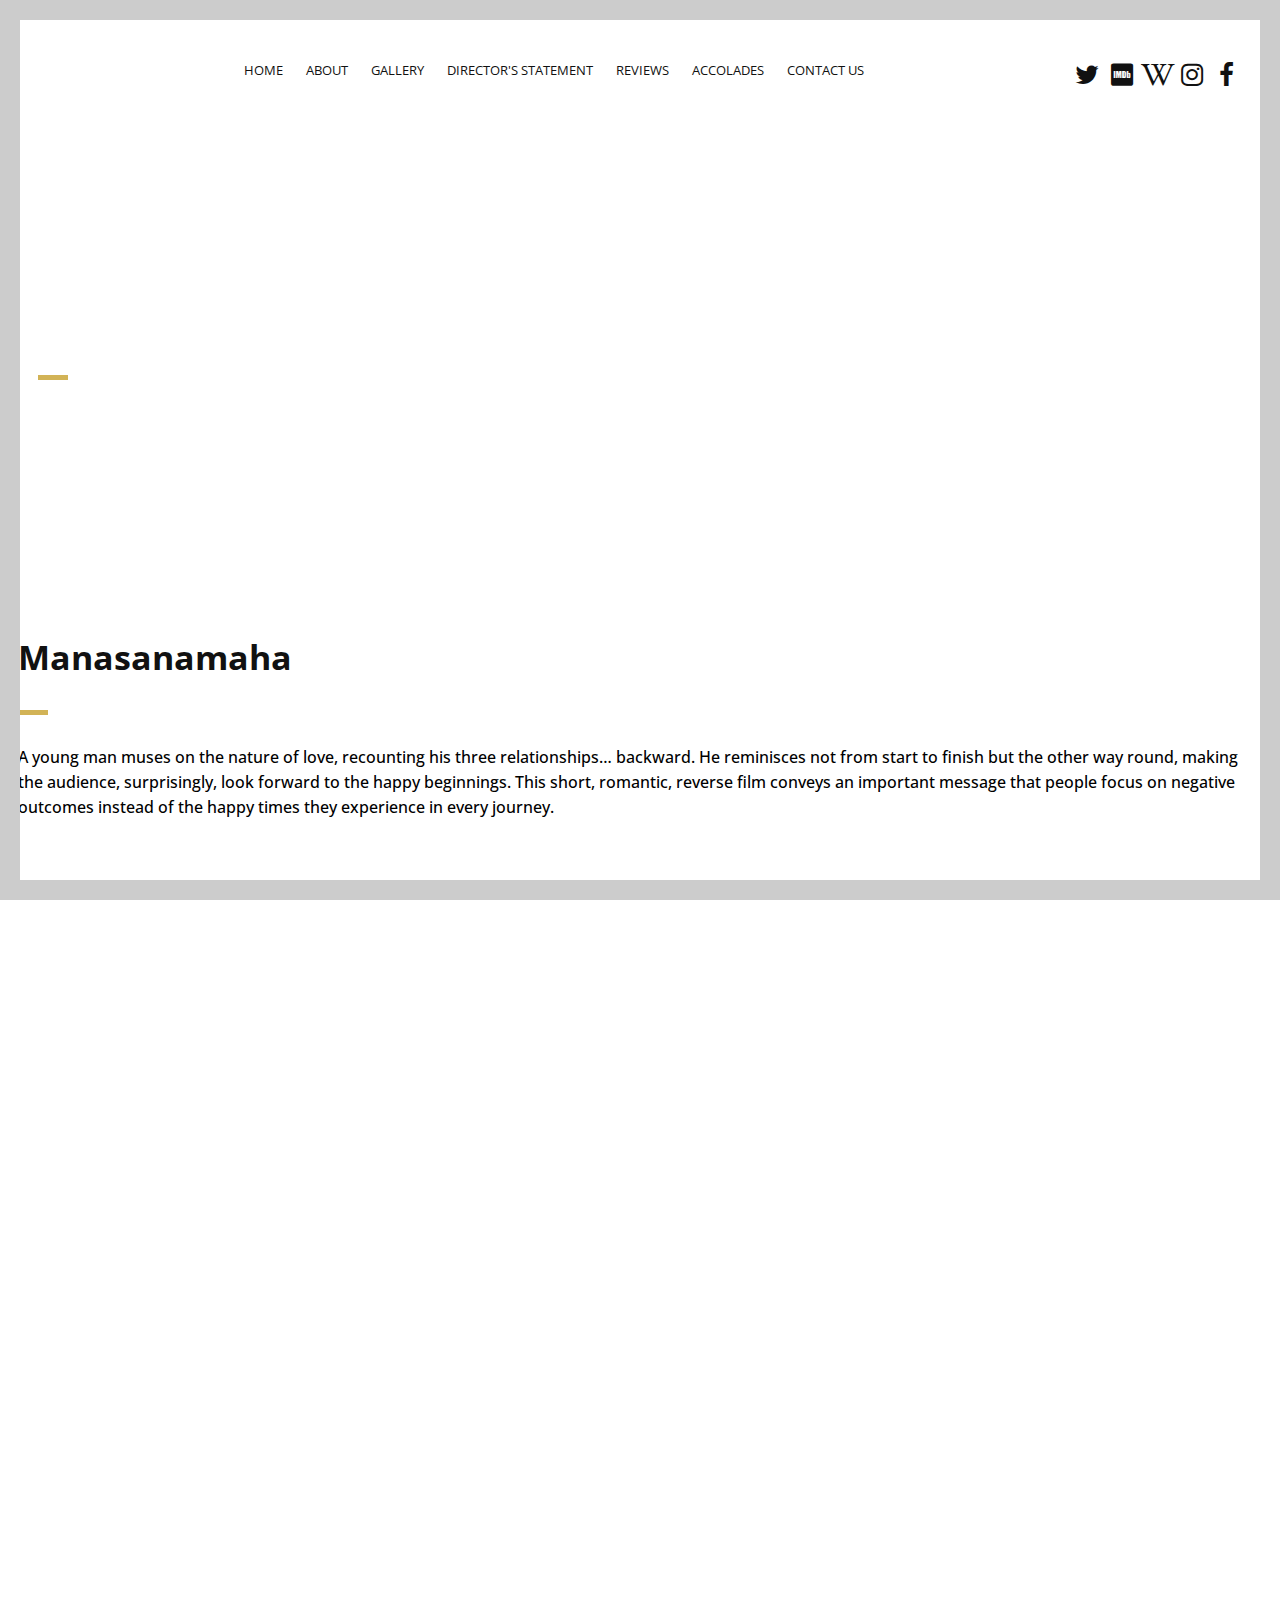
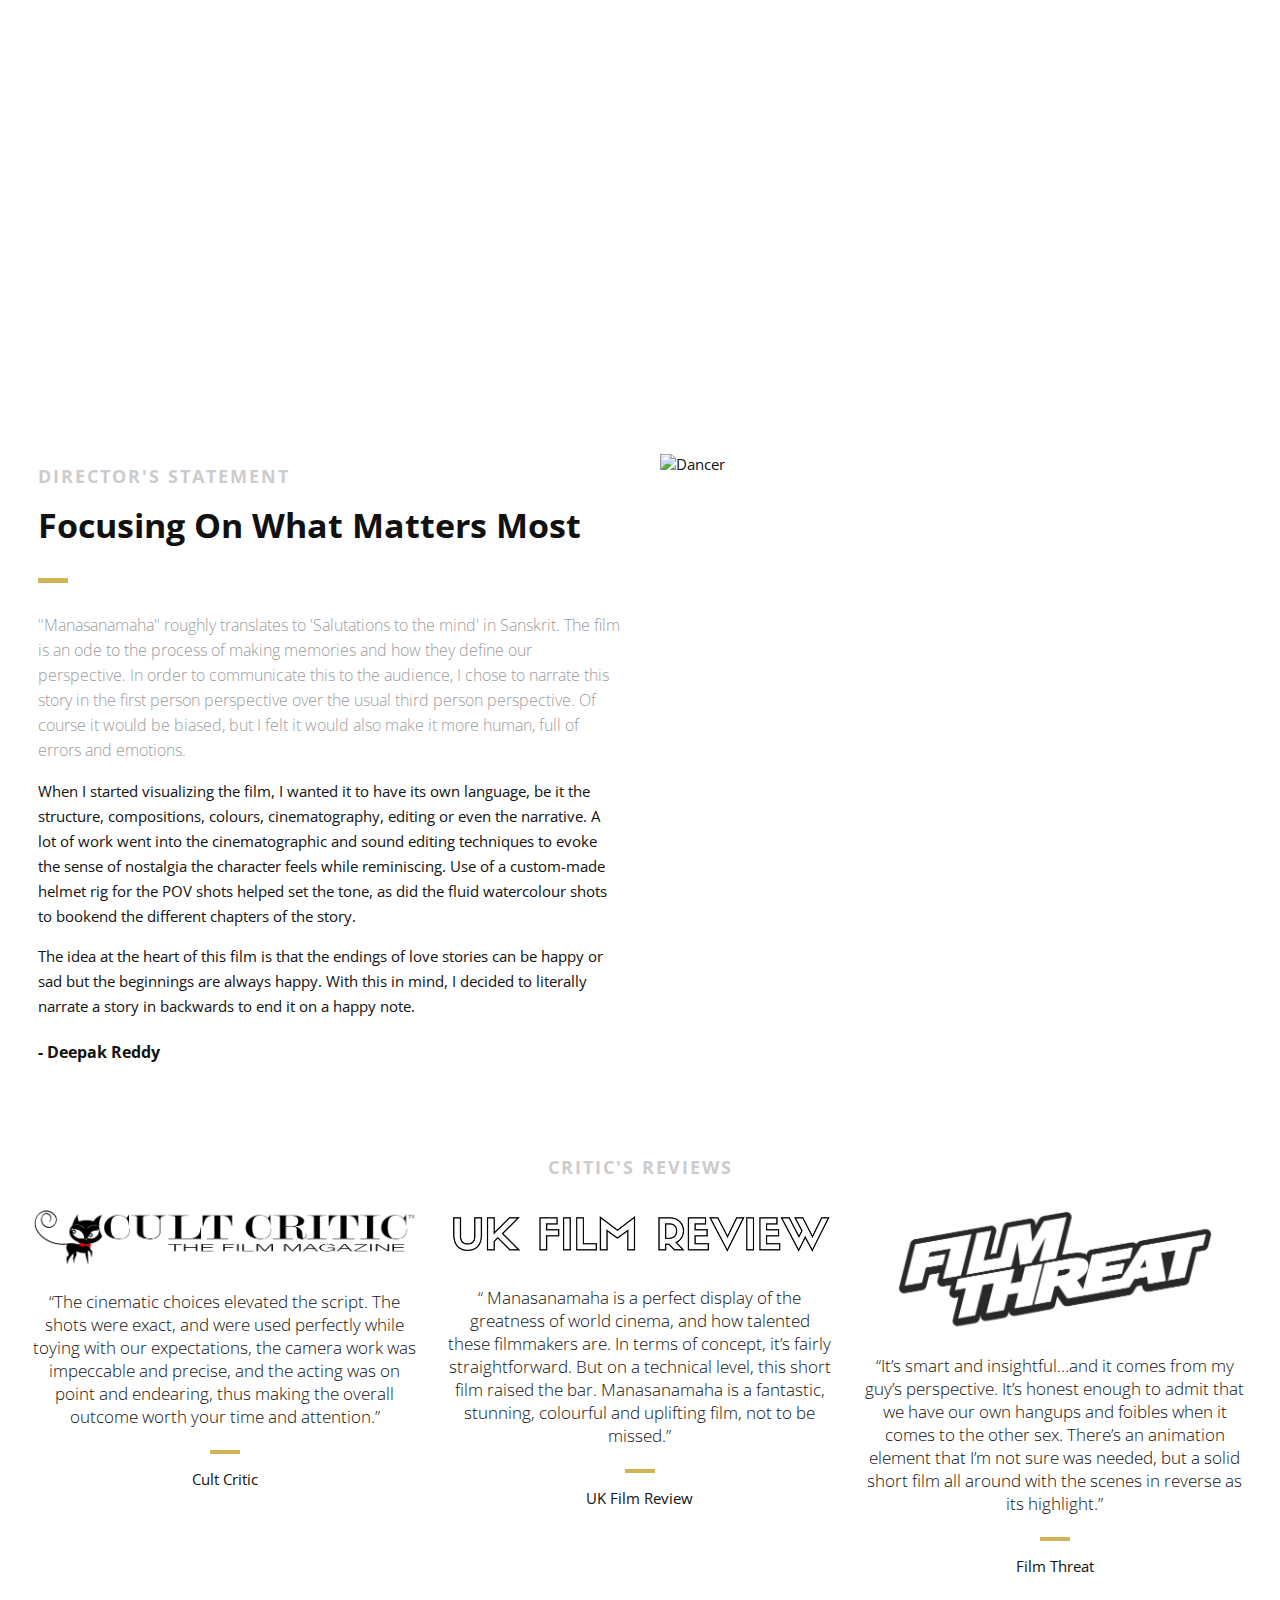
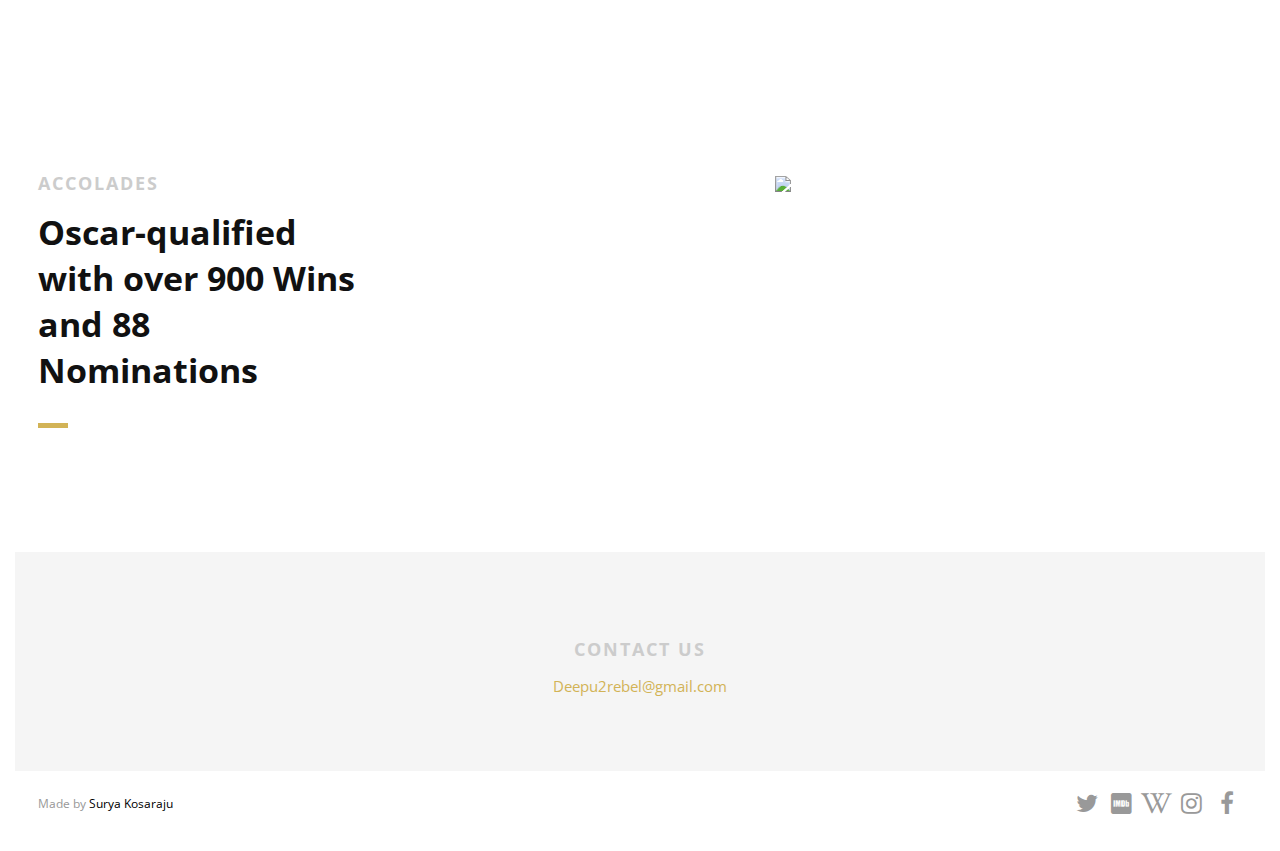
==== commit c40bfa6c: "Add win count" ====
--- a/index.html
+++ b/index.html
@@ -366,7 +366,7 @@
                 <div class="col-2 accol1">
                     <div class="section-heading">
                         <h3>ACCOLADES</h3>
-                        <h2 class="section-title">Oscar-qualified with over 395 Wins and 88 Nominations</h2>
+                        <h2 class="section-title">Oscar-qualified with over 900 Wins and 88 Nominations</h2>
                     </div>
 
                 </div>
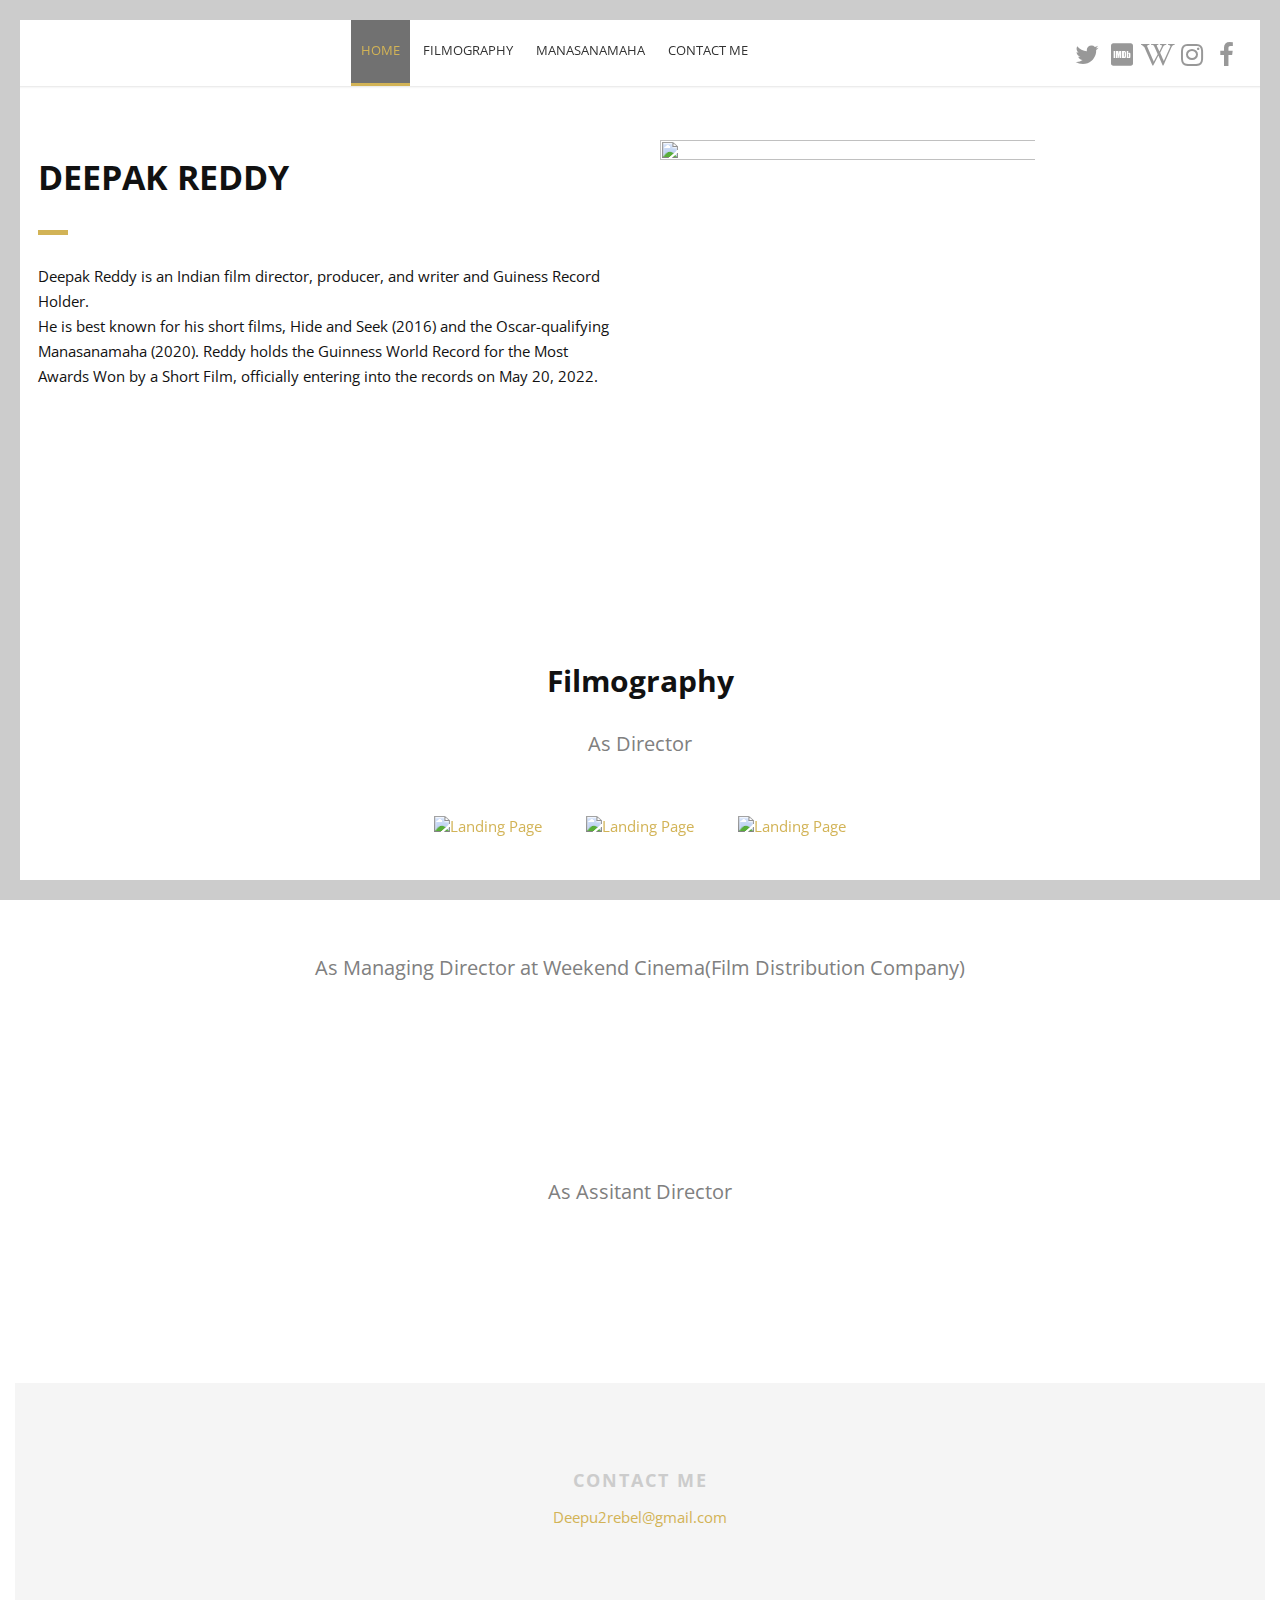
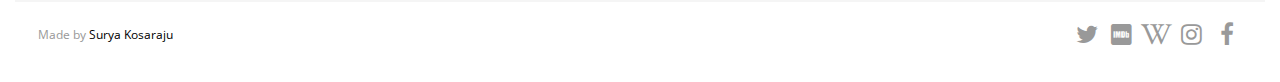
==== commit 6bbec53a: "Add Deepak profile page as Home" ====
--- a/index.html
+++ b/index.html
@@ -1,496 +1,375 @@
-<!DOCTYPE html>
-<html>
-<head lang="en">
-    <meta charset="UTF-8">
-
-    <!--Page Title-->
-    <title>Manasanamaha</title>
-
-    <!--Meta Keywords and Description for SHARING LINK ; THIS IS WHAT SHOWS UP WHEN SHARING SITE URL-->
-    <meta name="keywords" content="">
-    <meta name="description" content="">
-    <meta name="viewport" content="width=device-width, initial-scale=1.0, user-scalable=no"/>
-
-    <meta property="og:image" content="https://res.cloudinary.com/suryakss/image/upload/v1615616804/manasanamaha/MANASARA980X360_1_g61bmj.jpg" />
-
-    <meta property="og:description" content="A young man muses on the nature of love,
-    recounting his three relationships… backward. He
-    reminisces not from start to finish but the other way
-    round, making the audience, surprisingly, look
-    forward to the happy beginnings." />
-
-    <meta property="og:title" content="Manasanamaha" />
-
-    <!--Favicon-->
-    <link rel="shortcut icon" href="images/favicon.ico" title="Favicon"/>
-
-    <!-- Main CSS Files -->
-    <link rel="stylesheet" href="css/style.css">
-
-    <!-- Namari Color CSS -->
-    <link rel="stylesheet" href="css/manasa-color.css">
-
-    <!--Icon Fonts - Font Awesome Icons-->
-    <link rel="stylesheet" href="css/font-awesome.min.css">
-    <!-- Animate CSS-->
-    <link href="css/animate.css" rel="stylesheet" type="text/css">
-
-    <!--Google Webfonts-->
-    <link href='https://fonts.googleapis.com/css?family=Open+Sans:400,300,600,700,800' rel='stylesheet' type='text/css'>
-
-
-    <style>
-         .accol1{
-                width:30%;
-            }
-            .accol2{
-                width:70%;
-            }
-
-        @media only screen and (max-width: 600px) {
-            .accol1{
-                width:100%;
-            }
-            .accol2{
-                width:100%;
-            }
-        }
-        .logo-img{
-            height: 200px;
-            width: 200px;
-        }
-    </style>
-   
-</head>
-<body>
-
-<!-- Preloader -->
-
-<!--End of Preloader-->
-
-<div class="page-border" data-wow-duration="0.7s" data-wow-delay="0.2s">
-    <div class="top-border wow fadeInDown animated" style="visibility: visible; animation-name: fadeInDown;"></div>
-    <div class="right-border wow fadeInRight animated" style="visibility: visible; animation-name: fadeInRight;"></div>
-    <div class="bottom-border wow fadeInUp animated" style="visibility: visible; animation-name: fadeInUp;"></div>
-    <div class="left-border wow fadeInLeft animated" style="visibility: visible; animation-name: fadeInLeft;"></div>
-</div>
-
-<div id="wrapper">
-
-    <header id="banner" class="scrollto clearfix" data-enllax-ratio=".5" >
-        <div id="header" class="nav-collapse">
-            <div class="row clearfix">
-                <div class="col-1">
-
-                    <!--Logo-->
-                    <!--<div id="logo">-->
-
-                        <!--Logo that is shown on the banner-->
-                       <!-- <img src="images/logo.png" id="banner-logo" alt="Landing Page"/>-->
-                        <!--End of Banner Logo-->
-
-                        <!--The Logo that is shown on the sticky Navigation Bar-->
-                       <!-- <img src="images/logo-2.png" id="navigation-logo" alt="Landing Page"/>-->
-                        <!--End of Navigation Logo-->
-
-                        <!--</div>-->
-                    <!--End of Logo-->
-
-                    <aside>
-
-                        <!--Social Icons in Header-->
-                        <ul class="social-icons">
-                            <li>
-                                <a target="_blank" title="Twitter" href="https://twitter.com/deepuzoomout">
-                                    <i class="fa fa-twitter fa-2x"></i><span>Twitter</span>
-                                </a>
-                            </li>  
-                            <li>
-                                <a target="_blank" title="IMDB" href="https://www.imdb.com/name/nm7817011/">
-                                    <i class="fa fa-imdb fa-2x"></i><span>IMDB</span>
-                                </a>
-                            </li>
-                            <li>
-                                <a target="_blank" title="Wikipedia" href="https://en.wikipedia.org/wiki/Manasanamaha">
-                                    <i class="fa fa-wikipedia-w fa-2x"></i><span>Wikipedia</span>
-                                </a>
-                            </li>
-                            <li>
-                                <a target="_blank" title="Instagram" href="https://www.instagram.com/deepuzoomout">
-                                    <i class="fa fa-instagram fa-2x"></i><span>Instagram</span>
-                                </a>
-                            </li>     
-                            <li>
-                                <a target="_blank" title="Facebook" href="https://www.facebook.com/deepuzoomout">
-                                    <i class="fa fa-facebook fa-2x"></i><span>Facebook</span>
-                                </a>
-                            </li>                              
-                        </ul>
-                        <!--End of Social Icons in Header-->
-
-                    </aside>
-
-                    <!--Main Navigation-->
-                    <nav id="nav-main">
-                        <ul>
-                            <li>
-                                <a href="#banner">Home</a>
-                            </li>
-                            <li>
-                                <a href="#about">About</a>
-                            </li>
-                            <li>
-                                <a href="#gallery">Gallery</a>
-                            </li>
-                            <li>
-                                <a href="#services">Director's Statement</a>
-                            </li>
-                            <li>
-                                <a href="#testimonials">Reviews</a>
-                            </li>
-                            <li>
-                                <a href="#clients">Accolades</a>
-                            </li>
-                            <li>
-                                <a href="#pricing">Contact Us</a>
-                            </li>
-                        </ul>
-                    </nav>
-                    <!--End of Main Navigation-->
-
-                    <div id="nav-trigger"><span></span></div>
-                    <nav id="nav-mobile"></nav>
-
-                </div>
-            </div>
-        </div><!--End of Header-->
-
-        <!--Banner Content-->
-        <div id="banner-content" class="row clearfix">
-
-            <div class="col-38">
-
-                <div class="section-heading">
-                   <!--- <h1>MANASANAMAHA</h1>-->
-                    
-                </div>
-
-                <!--Call to Action-
-                <a href="" class="button">TEASER</a>
-                End Call to Action-->
-
-            </div>
-
-        </div><!--End of Row-->
-    </header>
-
-    <!--Main Content Area-->
-    <main id="content" style="margin-top:2em">
-
-
-<!--LAURELS SLIDER
-<section style="margin-top:1em" class="trigger section gutter-horizontal bg-gray gutter-vertical--m gutter-horizontal">
-    <div class="customer-logos slider">
-      <div class="slide-in-right slide"><img src="https://res.cloudinary.com/suryakss/image/upload/v1617619428/manasanamaha/laurels/bbff-laurel_jockhs.png" alt="Kinderhotel Aschauerhof" height="150" width="150"></a></div>
-      <div class="slide-in-right slide"><img src="https://res.cloudinary.com/suryakss/image/upload/v1617619427/manasanamaha/laurels/bisff_new_vphqgm.png" height="150" width="150"></a></div>
-      <div class="slide-in-right slide"><img src="https://res.cloudinary.com/suryakss/image/upload/v1617619427/manasanamaha/laurels/garden_state_new_odhmn1.png" height="150" width="150"></a></div>
-      <div class="slide-in-right slide"><img src="https://res.cloudinary.com/suryakss/image/upload/v1617619427/manasanamaha/laurels/Beeston_new_hknskx.png" height="150" width="150" alt="Tannenmuehle"></a></div>
-      <div class="slide-in-right slide"><img src="https://res.cloudinary.com/suryakss/image/upload/v1617619428/manasanamaha/laurels/CBFF_xsqxtg.png" height="150" width="150" alt="Loeffele"></a></div>
-      <div class="slide-in-right slide"><img src="https://res.cloudinary.com/suryakss/image/upload/v1617619428/manasanamaha/laurels/LW_Winner_Best_Short_Film_of_the_Year_twb0nf.png" alt="Krone" height="150" width="150"></a></div>
-      <div class="slide-in-right slide"><img src="https://res.cloudinary.com/suryakss/image/upload/v1617619428/manasanamaha/laurels/chandler.png" alt="Obereggen" height="150" width="150"></a></div>
-      <div class="slide-in-right slide"><img src="https://res.cloudinary.com/suryakss/image/upload/v1617619427/manasanamaha/laurels/BEST-SHORTS-Excellence-logo-black-1024x542_seaibi.png" alt="Ottonenhof" height="150" width="150"></a></div>
-      <div class="slide-in-right slide"><img src="https://res.cloudinary.com/suryakss/image/upload/v1617619427/manasanamaha/laurels/CPIFF_new_cemfcn.png" alt="Leiners" height="150" width="150"></a></div>
-      <div class="slide-in-right slide"><img src="https://res.cloudinary.com/suryakss/image/upload/v1617619463/manasanamaha/laurels2/Winner_Audience_Award_-_Feel_the_Reel_Film_Festival_-_Glasgow_2020_qfsfmr.png" alt="Leiners" height="150" width="150"></a></div>
-      <div class="slide-in-right slide"><img src="https://res.cloudinary.com/suryakss/image/upload/v1617619463/manasanamaha/laurels2/miami-iFF.png" alt="Leiners" height="150" width="150"></a></div>
-      <div class="slide-in-right slide"><img src="https://res.cloudinary.com/suryakss/image/upload/v1617619463/manasanamaha/laurels2/Winner_Best_International_Featurette_BK_oxumnp.png" alt="Ottonenhof" height="150" width="150"></a></div>
-      <div class="slide-in-right slide"><img src="https://res.cloudinary.com/suryakss/image/upload/v1617619463/manasanamaha/laurels2/Indiex-film-fest.png" alt="Leiners" height="150" width="150"></a></div>
-  </section>
-  
-  <section style="margin-top:1em" class="trigger section gutter-horizontal bg-gray gutter-vertical--m gutter-horizontal">
-    <div class="customer-logos slider">
-      <div class="slide-in-right slide"><img src="https://res.cloudinary.com/suryakss/image/upload/v1617619460/manasanamaha/laurels2/LAMP_Winner_iqd6mv.png" alt="Kinderhotel Aschauerhof" height="150" width="150"></a></div>
-      <div class="slide-in-right slide"><img src="https://res.cloudinary.com/suryakss/image/upload/v1617619461/manasanamaha/laurels2/New_York_Film_Awards_Winner_Black_Text_tvlzxz.png" height="150" width="150"></a></div>
-      <div class="slide-in-right slide"><img src="https://res.cloudinary.com/suryakss/image/upload/v1617619463/manasanamaha/laurels2/top-shorts.png" height="150" width="150"></a></div>
-      <div class="slide-in-right slide"><img src="https://res.cloudinary.com/suryakss/image/upload/v1617619463/manasanamaha/laurels2/JDIFF.png" height="150" width="150" alt="Tannenmuehle"></a></div>
-      <div class="slide-in-right slide"><img src="https://res.cloudinary.com/suryakss/image/upload/v1617619462/manasanamaha/laurels2/IFFF-Category-winner-summer-2020-transparent_k73pgv.png" height="150" width="150" alt="Loeffele"></a></div>
-      <div class="slide-in-right slide"><img src="https://res.cloudinary.com/suryakss/image/upload/v1617619463/manasanamaha/laurels2/Onereeler.png" alt="Krone" height="150" width="150"></a></div>
-      <div class="slide-in-right slide"><img src="https://res.cloudinary.com/suryakss/image/upload/v1617619462/manasanamaha/laurels2/european-cinematography.png" alt="Obereggen" height="150" width="150"></a></div>
-      <div class="slide-in-right slide"><img src="https://res.cloudinary.com/suryakss/image/upload/v1617619461/manasanamaha/laurels2/VMAlaurel_WinnerAudience_Black_jhpe1v.png" alt="Ortnerhof" height="150" width="150"></a></div>
-      <div class="slide-in-right slide"><img src="https://res.cloudinary.com/suryakss/image/upload/v1617619460/manasanamaha/laurels2/ISA_Platinum_April_2020__Black_na6xw1.png" alt="Ottonenhof" height="150" width="150"></a></div>
-      <div class="slide-in-right slide"><img src="https://res.cloudinary.com/suryakss/image/upload/v1617619460/manasanamaha/laurels2/ARFF_Barcelona_Official_B_FilmFreeway_blaob5.png" alt="Leiners" height="150" width="150"></a></div>
-      <div class="slide-in-right slide"><img src="https://res.cloudinary.com/suryakss/image/upload/v1617619461/manasanamaha/laurels2/OSFF-2020S-Best_International_Director-Award-Winner-BLACK_jsmhjh.png" alt="Ottonenhof" height="150" width="150"></a></div>
-      <div class="slide-in-right slide"><img src="https://res.cloudinary.com/suryakss/image/upload/v1617619460/manasanamaha/laurels2/ISF_Laurel_2020_Annual_Award_Nominee_-_Gold_oklguf.png" alt="Leiners" height="150" width="150"></a></div>
-      <div class="slide-in-right slide"><img src="https://res.cloudinary.com/suryakss/image/upload/v1617619460/manasanamaha/laurels2/Focus.png" alt="Ottonenhof" height="150" width="150"></a></div>
-      <div class="slide-in-right slide"><img src="https://res.cloudinary.com/suryakss/image/upload/v1617619461/manasanamaha/laurels2/LAFA2020_Winner_vector_b_tjyly5.png" alt="Leiners" height="150" width="150"></a></div>
-      <div class="slide-in-right slide"><img src="https://res.cloudinary.com/suryakss/image/upload/v1617619462/manasanamaha/laurels2/nyca.png" alt="Leiners" height="150" width="150"></a></div>
-      <div class="slide-in-right slide"><img src="https://res.cloudinary.com/suryakss/image/upload/v1617619462/manasanamaha/laurels2/asian-cinematography.png" alt="Ottonenhof" height="150" width="150"></a></div>
-      <div class="slide-in-right slide"><img src="https://res.cloudinary.com/suryakss/image/upload/v1617619462/manasanamaha/laurels2/DTIF.png" alt="Leiners" height="150" width="150"></a></div>
-      
-  </section>
--->
-  
-        <!--Introduction-->
-        <section id="about" class="introduction scrollto">
-
-            <div class="row clearfix">
-
-                <div class="">
-                    <div class="section-heading">
-                        <!--<h3>SYPNOSIS</h3>-->
-                        <h2 class="section-title">Manasanamaha</h2>
-                        <p class="section-subtitle" style="color: black; font-weight: 500;">A young man muses on the nature of love,
-                            recounting his three relationships… backward. He
-                            reminisces not from start to finish but the other way
-                            round, making the audience, surprisingly, look
-                            forward to the happy beginnings. This short,
-                            romantic, reverse film conveys an important
-                            message that people focus on negative outcomes
-                            instead of the happy times they experience in
-                            every journey.</p>
-                    </div>
-
-                </div>
-            </div>
-        </section>
-        <!--End of Introduction-->
-
-        <div style="padding:56.25% 0 0 0;position:relative;"><iframe src="https://player.vimeo.com/video/436158553?autoplay=1&loop=1" style="position:absolute;top:0;left:0;width:100%;height:100%;" frameborder="0" allow="fullscreen; picture-in-picture" allowfullscreen></iframe></div><script src="https://player.vimeo.com/api/player.js"></script>
-
-        <!--Gallery-->
-        <aside id="gallery" class="row text-center scrollto clearfix" data-featherlight-gallery
-                 data-featherlight-filter="a">
-
-                <a styhref="https://res.cloudinary.com/suryakss/image/upload/v1615523681/manasanamaha/gallery-image-1_hmkjsq.png" data-featherlight="image" class="col-3 wow fadeIn"
-                   data-wow-delay="0.1s"><img src="https://res.cloudinary.com/suryakss/image/upload/v1615523681/manasanamaha/gallery-image-1_hmkjsq.png" alt="Landing Page"/></a>
-                   <a href="https://res.cloudinary.com/suryakss/image/upload/v1615523681/manasanamaha/gallery-image-5_rhdtch.jpg" data-featherlight="image" class="col-3 wow fadeIn"
-                   data-wow-delay="0.9s"><img src="https://res.cloudinary.com/suryakss/image/upload/v1615523681/manasanamaha/gallery-image-5_rhdtch.jpg" alt="Landing Page"/></a>
-                <a href="https://res.cloudinary.com/suryakss/image/upload/v1615523682/manasanamaha/gallery-image-2_c8yo81.jpg" data-featherlight="image" class="col-3 wow fadeIn"
-                   data-wow-delay="0.3s"><img src="https://res.cloudinary.com/suryakss/image/upload/v1615523682/manasanamaha/gallery-image-2_c8yo81.jpg" alt="Landing Page"/></a>
-                   <a href="https://res.cloudinary.com/suryakss/image/upload/v1615523680/manasanamaha/gallery-image-6_itgudd.jpg" data-featherlight="image" class="col-3 wow fadeIn"
-                   data-wow-delay="0.7s"><img src="https://res.cloudinary.com/suryakss/image/upload/v1615523680/manasanamaha/gallery-image-6_itgudd.jpg" alt="Landing Page"/></a>
-                <a href="https://res.cloudinary.com/suryakss/image/upload/v1615523683/manasanamaha/gallery-image-3_lx28t9.png" data-featherlight="image" class="col-3 wow fadeIn"
-                   data-wow-delay="0.5s"><img src="https://res.cloudinary.com/suryakss/image/upload/v1615523683/manasanamaha/gallery-image-3_lx28t9.png" alt="Landing Page"/></a>
-                <a href="https://res.cloudinary.com/suryakss/image/upload/v1615523681/manasanamaha/gallery-image-4_zjktk2.png" data-featherlight="image" class="col-3 wow fadeIn"
-                   data-wow-delay="1.1s"><img src="https://res.cloudinary.com/suryakss/image/upload/v1615523681/manasanamaha/gallery-image-4_zjktk2.png" alt="Landing Page"/></a>   
-                <a href="https://res.cloudinary.com/suryakss/image/upload/v1615523680/manasanamaha/gallery-image-7_gbfatd.jpg" data-featherlight="image" class="col-3 wow fadeIn"
-                   data-wow-delay="1.1s"><img src="https://res.cloudinary.com/suryakss/image/upload/v1615523680/manasanamaha/gallery-image-7_gbfatd.jpg" alt="Landing Page"/></a>       
-                <a href="https://res.cloudinary.com/suryakss/image/upload/v1615523682/manasanamaha/gallery-image-8_gy9sau.jpg" data-featherlight="image" class="col-3 wow fadeIn"
-                   data-wow-delay="1.1s"><img src="https://res.cloudinary.com/suryakss/image/upload/v1615523682/manasanamaha/gallery-image-8_gy9sau.jpg" alt="Landing Page"/></a>    
-                <a href="https://res.cloudinary.com/suryakss/image/upload/v1615523680/manasanamaha/gallery-image-9_ramgaz.jpg" data-featherlight="image" class="col-3 wow fadeIn"
-                   data-wow-delay="1.1s"><img src="https://res.cloudinary.com/suryakss/image/upload/v1615523680/manasanamaha/gallery-image-9_ramgaz.jpg" alt="Landing Page"/></a>    
-           
-
-        </aside>
-        <!--End of Gallery-->
-
-
-        <!--Content Section-->
-        <div id="services" class="scrollto clearfix">
-
-            <div class="row no-padding-bottom clearfix">
-
-
-               
-
-                <!--Content of the Right Side-->
-                <div class="col-2">
-                    <div class="section-heading">
-                        <h3>DIRECTOR'S STATEMENT</h3>
-                        <h2 class="section-title">Focusing On What Matters Most</h2>                        
-                        <p class="section-subtitle">"Manasanamaha" roughly translates to 'Salutations to the mind' in Sanskrit. The film is an ode to the process of making memories and how they define our perspective. In order to communicate this to the audience, I chose to narrate this story in the first person perspective over the usual third person perspective. Of course it would be biased, but I felt it would also make it more human, full of errors and emotions.
-                        </p>
-                    </div>
-                    <p>When I started visualizing the film, I wanted it to have its own language, be it the structure, compositions, colours, cinematography, editing or even the narrative. A lot of work went into the cinematographic and sound editing techniques to evoke the sense of nostalgia the character feels while reminiscing. Use of a custom-made helmet rig for the POV shots helped set the tone, as did the fluid watercolour shots to bookend the different chapters of the story.
-
-                    </p>
-                    <p>
-                        The idea at the heart of this film is that the endings of love stories can be happy or sad but the beginnings are always happy. With this in mind, I decided to literally narrate a story in backwards to end it on a happy note.
-                    </p>        
-                    <h5><b>- Deepak Reddy</b></h5>
-                </div>
-                <!--End Content Right Side-->
-
-                <div class="col-3">
-                    <img src="https://res.cloudinary.com/suryakss/image/upload/v1615523638/manasanamaha/dancer_k6bgra.jpg" alt="Dancer"/>
-                </div>
-
-            </div>
-
-
-        </div>
-        <!--End of Content Section-->
-
-        <!--Testimonials-->
-        <aside id="testimonials" class="scrollto text-center" data-enllax-ratio=".2">
-
-            <div class="row clearfix">
-
-                <div class="section-heading">
-                    <h3>CRITIC'S REVIEWS</h3>
-                </div>
-
-                <!--User Testimonial-->
-                <blockquote class="col-3 testimonial classic">
-                    <a href="https://www.hlc-cultcritic.com/manasanamaha-by-deepak-reddy-2/"><img src="images/user-images/cultcritic.png" alt="User"/></a>
-                    <q>The cinematic choices elevated the script. The shots were exact, and were used perfectly while toying with our expectations, the camera work was impeccable and precise, and the acting was on point and endearing, thus making the overall outcome worth your time and attention.</q>
-                    <footer>Cult Critic</footer>
-                </blockquote>
-                <!-- End of Testimonial-->
-
-                <!--User Testimonial-->
-                <blockquote class="col-3 testimonial classic">
-                    <a href="https://www.ukfilmreview.co.uk/post/manasanamaha-short-film-review"><img src="images/user-images/ukfilmreview.png" alt="User"/></a>
-                    <q>
-                        Manasanamaha is a perfect display of the greatness of world cinema, and how talented these filmmakers are. In terms of concept, it’s fairly straightforward. But on a technical level, this short film raised the bar. Manasanamaha is a fantastic, stunning, colourful and uplifting film, not to be missed.</q>
-                    <footer>UK Film Review</footer>
-                </blockquote>
-                <!-- End of Testimonial-->
-
-                <!--User Testimonial-->
-                <blockquote class="col-3 testimonial classic">
-                    <a href="https://filmthreat.com/reviews/manasanamaha/"><img src="images/user-images/filmthreat.png" alt="User"/></a>
-                    <q>It’s smart and insightful…and it comes from my guy’s perspective. It’s honest enough to admit that we have our own hangups and foibles when it comes to the other sex. There’s an animation element that I’m not sure was needed, but a solid short film all around with the scenes in reverse as its highlight.</q>
-                    <footer>Film Threat</footer>
-                </blockquote>
-                <!-- End of Testimonial-->
-
-            </div>
-
-        </aside>
-        <!--End of Testimonials-->
-
-        <!--Accolades-->
-        <section id="clients" class="scrollto clearfix">
-            <div class="row clearfix" >
-
-                <div class="col-2 accol1">
-                    <div class="section-heading">
-                        <h3>ACCOLADES</h3>
-                        <h2 class="section-title">Oscar-qualified with over 900 Wins and 88 Nominations</h2>
-                    </div>
-
-                </div>
-
-                <div class="col-2 accol2">
-
-                    <a href="https://www.imdb.com/title/tt11860854">
-                        <img src="https://res.cloudinary.com/suryakss/image/upload/v1622798180/manasanamaha/new_thumb_a8s3ph.jpg" alt="Accolades"/>
-                    </a>                    
-
-                </div>
-
-            </div>
-        </section>
-        <!--End of Accolades-->
-
-        <!--Contact Us -->
-        <section id="pricing" class="secondary-color text-center scrollto clearfix ">
-            <div class="row clearfix">
-
-                <div class="section-heading">
-                    <h3>CONTACT US</h3>
-                </div>
-
-                <div>
-                    <a href="mailto:Deepu2rebel@gmail.com">Deepu2rebel@gmail.com</a>
-                </div>                
-
-            </div>
-        </section>
-        <!--End of Contact Us-->
-
-    </main>
-    <!--End Main Content Area-->
-
-
-    <!--Footer-->
-    <footer id="landing-footer" class="clearfix">
-        <div class="row clearfix">
-
-            <p id="copyright" class="col-2">Made by <a style="color:black" href="https://www.linkedin.com/in/ksmsurya">Surya Kosaraju</a></p>
-
-            <!--Social Icons in Footer-->
-            <ul class="col-2 social-icons">
-                <li>
-                    <a target="_blank" title="Twitter" href="https://twitter.com/deepuzoomout">
-                        <i class="fa fa-twitter fa-2x"></i><span>Twitter</span>
-                    </a>
-                </li>  
-                <li>
-                    <a target="_blank" title="IMDB" href="https://www.imdb.com/name/nm7817011/">
-                        <i class="fa fa-imdb fa-2x"></i><span>IMDB</span>
-                    </a>
-                </li>
-                <li>
-                    <a target="_blank" title="Wikipedia" href="https://en.wikipedia.org/wiki/Manasanamaha">
-                        <i class="fa fa-wikipedia-w fa-2x"></i><span>Wikipedia</span>
-                    </a>
-                </li>
-                <li>
-                    <a target="_blank" title="Instagram" href="https://www.instagram.com/deepuzoomout">
-                        <i class="fa fa-instagram fa-2x"></i><span>Instagram</span>
-                    </a>
-                </li>     
-                <li>
-                    <a target="_blank" title="Facebook" href="https://www.facebook.com/deepuzoomout">
-                        <i class="fa fa-facebook fa-2x"></i><span>Facebook</span>
-                    </a>
-                </li>                      
-            </ul>
-            <!--End of Social Icons in Footer-->
-        </div>
-    </footer>
-    <!--End of Footer-->
-
-</div>
-
-<!-- Include JavaScript resources -->
-<script src="js/jquery.1.8.3.min.js"></script>
-<script src="js/wow.min.js"></script>
-<script src="js/featherlight.min.js"></script>
-<script src="js/featherlight.gallery.min.js"></script>
-<script src="js/jquery.enllax.min.js"></script>
-<script src="js/jquery.scrollUp.min.js"></script>
-<script src="js/jquery.easing.min.js"></script>
-<script src="js/jquery.stickyNavbar.min.js"></script>
-<script src="js/jquery.waypoints.min.js"></script>
-<script src="js/images-loaded.min.js"></script>
-<script src="js/lightbox.min.js"></script>
-<script src="js/site.js"></script>
-
-
-<script src="https://cdnjs.cloudflare.com/ajax/libs/waypoints/2.0.5/waypoints.min.js"></script>
-  
-<script src="https://cdnjs.cloudflare.com/ajax/libs/slick-carousel/1.6.0/slick.js"></script>
-
-
-<script>
-
-  $(document).ready(function(){
-    $('.customer-logos').slick({
-    slidesToShow: 4,
-    slidesToScroll: 1,
-    autoplay: true,
-    autoplaySpeed: 1500,
-    arrows: true,
-    dots: false,
-    pauseOnHover: true,
-    prevArrow: '<i class="slick-prev fa fa-arrow-left"></i>',
-    nextArrow: '<i class="slick-next fa fa-arrow-right"></i>',
-    responsive: [{
-      breakpoint: 768,
-      settings: {
-        slidesToShow: 3
-      }
-    }, {
-      breakpoint: 520,
-      settings: {
-        slidesToShow: 2
-      }
-    }]
-    });
-  });
-</script>
-
-</body>
+<!DOCTYPE html>
+<html>
+<head lang="en">
+    <meta charset="UTF-8">
+
+    <!--Page Title-->
+    <title>Manasanamaha</title>
+
+    <!--Meta Keywords and Description for SHARING LINK ; THIS IS WHAT SHOWS UP WHEN SHARING SITE URL-->
+    <meta name="keywords" content="">
+    <meta name="description" content="">
+    <meta name="viewport" content="width=device-width, initial-scale=1.0, user-scalable=no"/>
+
+    <meta property="og:image" content="https://racycoca.sirv.com/Manasanamaha/images/MANASARA980X360%20(1).jpg" />
+
+    <meta property="og:description" content="A young man muses on the nature of love,
+    recounting his three relationships… backward. He
+    reminisces not from start to finish but the other way
+    round, making the audience, surprisingly, look
+    forward to the happy beginnings." />
+
+    <meta property="og:title" content="Manasanamaha" />
+
+    <!--Favicon-->
+    <link rel="shortcut icon" href="images/favicon.ico" title="Favicon"/>
+
+    <!-- Main CSS Files -->
+    <link rel="stylesheet" href="css/style.css">
+
+    <!-- Namari Color CSS -->
+    <link rel="stylesheet" href="css/manasa-color.css">
+
+    <!--Icon Fonts - Font Awesome Icons-->
+    <link rel="stylesheet" href="css/font-awesome.min.css">
+    <!-- Animate CSS-->
+    <link href="css/animate.css" rel="stylesheet" type="text/css">
+
+    <!--Google Webfonts-->
+    <link href='https://fonts.googleapis.com/css?family=Open+Sans:400,300,600,700,800' rel='stylesheet' type='text/css'>
+
+
+    <style>
+         .accol1{
+                width:30%;
+            }
+            .accol2{
+                width:70%;
+            }
+
+        @media only screen and (max-width: 600px) {
+            .accol1{
+                width:100%;
+            }
+            .accol2{
+                width:100%;
+            }
+        }
+        .logo-img{
+            height: 200px;
+            width: 200px;
+        }
+    </style>
+   
+</head>
+<body>
+
+<!-- Preloader -->
+
+<!--End of Preloader-->
+
+<div class="page-border" data-wow-duration="0.7s" data-wow-delay="0.2s">
+    <div class="top-border wow fadeInDown animated" style="visibility: visible; animation-name: fadeInDown;"></div>
+    <div class="right-border wow fadeInRight animated" style="visibility: visible; animation-name: fadeInRight;"></div>
+    <div class="bottom-border wow fadeInUp animated" style="visibility: visible; animation-name: fadeInUp;"></div>
+    <div class="left-border wow fadeInLeft animated" style="visibility: visible; animation-name: fadeInLeft;"></div>
+</div>
+
+<div id="wrapper">
+
+    <header id="banner" class="scrollto clearfix" data-enllax-ratio=".5" >
+        <div id="header" class="nav-collapse">
+            <div class="row clearfix">
+                <div class="col-1">
+
+                    <!--Logo-->
+                    <!--<div id="logo">-->
+
+                        <!--Logo that is shown on the banner-->
+                       <!-- <img src="images/logo.png" id="banner-logo" alt="Landing Page"/>-->
+                        <!--End of Banner Logo-->
+
+                        <!--The Logo that is shown on the sticky Navigation Bar-->
+                       <!-- <img src="images/logo-2.png" id="navigation-logo" alt="Landing Page"/>-->
+                        <!--End of Navigation Logo-->
+
+                        <!--</div>-->
+                    <!--End of Logo-->
+
+                    <aside>
+
+                        <!--Social Icons in Header-->
+                        <ul class="social-icons">
+                            <li>
+                                <a target="_blank" title="Twitter" href="https://twitter.com/deepuzoomout">
+                                    <i class="fa fa-twitter fa-2x"></i><span>Twitter</span>
+                                </a>
+                            </li>  
+                            <li>
+                                <a target="_blank" title="IMDB" href="https://www.imdb.com/name/nm7817011/">
+                                    <i class="fa fa-imdb fa-2x"></i><span>IMDB</span>
+                                </a>
+                            </li>
+                            <li>
+                                <a target="_blank" title="Wikipedia" href="https://en.wikipedia.org/wiki/Manasanamaha">
+                                    <i class="fa fa-wikipedia-w fa-2x"></i><span>Wikipedia</span>
+                                </a>
+                            </li>
+                            <li>
+                                <a target="_blank" title="Instagram" href="https://www.instagram.com/deepuzoomout">
+                                    <i class="fa fa-instagram fa-2x"></i><span>Instagram</span>
+                                </a>
+                            </li>     
+                            <li>
+                                <a target="_blank" title="Facebook" href="https://www.facebook.com/deepuzoomout">
+                                    <i class="fa fa-facebook fa-2x"></i><span>Facebook</span>
+                                </a>
+                            </li>                              
+                        </ul>
+                        <!--End of Social Icons in Header-->
+
+                    </aside>
+
+                    <!--Main Navigation-->
+                    <nav id="nav-main">
+                        <ul>
+                            <li>
+                                <a href="#home">Home</a>
+                            </li>                            
+                            <li>
+                                <a href="#gallery">Filmography</a>
+                            </li>                        
+                            <li>
+                                <a href="/manasanamaha.html">Manasanamaha</a>
+                            </li>                        
+                            <li>
+                                <a href="#pricing">Contact Me</a>
+                            </li>
+                        </ul>
+                    </nav>
+                    <!--End of Main Navigation-->
+
+                    <div id="nav-trigger"><span></span></div>
+                    <nav id="nav-mobile"></nav>
+
+                </div>
+            </div>
+        </div><!--End of Header-->
+
+      
+    </header>
+
+    <!--Main Content Area-->
+    <main id="content" style="margin-top:2em">
+
+
+  
+          <!--Content Section-->
+          <div id="home" class="scrollto clearfix">
+
+            <div class="row no-padding-bottom clearfix">
+
+
+               
+
+                <!--Content of the Right Side-->
+                <div class="col-2">
+                    <div class="section-heading">
+                        <h2 class="section-title">DEEPAK REDDY</h2>                       
+                    </div>
+                    <p>  Deepak Reddy is an Indian film director, producer, and writer and Guiness Record Holder. <br>
+                        He is best known for his short films, Hide and Seek (2016) and the Oscar-qualifying Manasanamaha (2020). 
+                        Reddy holds the Guinness World Record for the Most Awards Won by a Short Film, officially entering into the records on May 20, 2022.
+                    </p>
+                 
+                </div>
+                <!--End Content Right Side-->
+
+                <div class="col-3">
+                    <img width="500" height="600" src="https://racycoca.sirv.com/Manasanamaha/images/gallery-images/deepak/deepak%20transparent.png">
+                </div>
+
+            </div>
+
+
+        </div>
+        <!--End of Content Section-->
+<br><br><br>
+        <!--Gallery-->
+        <h3 style="text-align:center;">Filmography</h3>
+        <p class="subtitle" style="text-align:center;color:gray;font-size: 20px;">As Director</p>
+        <aside id="gallery" style="padding-top:20px;" class="row text-center scrollto clearfix" data-featherlight-gallery
+                 data-featherlight-filter="a">
+                 <aside id="gallery" style="padding-top: 0px;" class=" text-center scrollto clearfix" data-featherlight-gallery
+                 data-featherlight-filter="a">
+
+                <a href="https://racycoca.sirv.com/Manasanamaha/images/gallery-images/deepak/Manasanamaha.jpg" data-featherlight="image" class=" wow fadeIn"
+                   data-wow-delay="0.9s"><img src="https://racycoca.sirv.com/Manasanamaha/images/gallery-images/deepak/Manasanamaha.jpg" alt="Landing Page"/></a>
+                   <a href="https://racycoca.sirv.com/Manasanamaha/images/gallery-images/deepak/WTF.jpg" data-featherlight="image" class="wow fadeIn"
+                   data-wow-delay="0.9s"><img src="https://racycoca.sirv.com/Manasanamaha/images/gallery-images/deepak/WTF.jpg" alt="Landing Page"/></a>
+                <a href="https://racycoca.sirv.com/Manasanamaha/images/gallery-images/deepak/HIde%20and%20Seek.jpg" data-featherlight="image" class="wow fadeIn"
+                   data-wow-delay="0.3s"><img src="https://racycoca.sirv.com/Manasanamaha/images/gallery-images/deepak/HIde%20and%20Seek.jpg" alt="Landing Page"/></a>
+                   <!-- <a href="https://racycoca.sirv.com/Manasanamaha/images/gallery-images/deepak/Kabir%20Singh.jpg" data-featherlight="image" class=" wow fadeIn"
+                   data-wow-delay="0.7s"><img src="https://racycoca.sirv.com/Manasanamaha/images/gallery-images/deepak/Kabir%20Singh.jpg" alt="Landing Page"/></a>
+                <a href="https://racycoca.sirv.com/Manasanamaha/images/gallery-images/deepak/COKanche.jpg" data-featherlight="image" class=" wow fadeIn"
+                   data-wow-delay="0.5s"><img src="https://racycoca.sirv.com/Manasanamaha/images/gallery-images/deepak/COKanche.jpg" alt="Landing Page"/></a>
+                <a href="https://racycoca.sirv.com/Manasanamaha/images/gallery-images/deepak/ENE.jpg" data-featherlight="image" class=" wow fadeIn"
+                   data-wow-delay="1.1s"><img src="https://racycoca.sirv.com/Manasanamaha/images/gallery-images/deepak/ENE.jpg" alt="Landing Page"/></a>   
+                <a href="https://racycoca.sirv.com/Manasanamaha/images/gallery-images/deepak/Yuvarathnaa.jpg" data-featherlight="image" class=" wow fadeIn"
+                   data-wow-delay="1.1s"><img src="https://racycoca.sirv.com/Manasanamaha/images/gallery-images/deepak/Yuvarathnaa.jpg" alt="Landing Page"/></a>       
+                 <a href="https://racycoca.sirv.com/Manasanamaha/images/gallery-images/deepak/George%20Reddy.jpg" data-featherlight="image" class=" wow fadeIn"
+                   data-wow-delay="1.1s"><img src="https://racycoca.sirv.com/Manasanamaha/images/gallery-images/deepak/George%20Reddy.jpg" alt="Landing Page"/></a>     -->
+
+        </aside>
+        </aside>
+        <!--End of Gallery-->
+         <!--Gallery-->
+         <p class="subtitle" style="text-align:center;color:gray;font-size: 20px;">As Managing Director at Weekend Cinema(Film Distribution Company)</p>
+         <aside id="gallery" style="padding-top:20px;" class="row text-center scrollto clearfix" data-featherlight-gallery
+                  data-featherlight-filter="a">
+                  <aside id="gallery" style="padding-top: 0px;" class=" text-center scrollto clearfix" data-featherlight-gallery
+                  data-featherlight-filter="a">
+                  <a href="https://racycoca.sirv.com/Manasanamaha/images/gallery-images/deepak/Major.jpg" data-featherlight="image" class=" wow fadeIn"
+                  data-wow-delay="0.9s"><img src="https://racycoca.sirv.com/Manasanamaha/images/gallery-images/deepak/Major.jpg" alt="Landing Page"/></a>
+                  <a href="https://racycoca.sirv.com/Manasanamaha/images/gallery-images/deepak/KGF%20Chapter%201.jpg" data-featherlight="image" class="wow fadeIn"
+                  data-wow-delay="0.9s"><img src="https://racycoca.sirv.com/Manasanamaha/images/gallery-images/deepak/KGF%20Chapter%201.jpg" alt="Landing Page"/></a>
+               <a href="https://racycoca.sirv.com/Manasanamaha/images/gallery-images/deepak/Vakeel%2BSaab.jpg" data-featherlight="image" class="wow fadeIn"
+                  data-wow-delay="0.3s"><img src="https://racycoca.sirv.com/Manasanamaha/images/gallery-images/deepak/Vakeel%2BSaab.jpg" alt="Landing Page"/></a>
+                  <a href="https://racycoca.sirv.com/Manasanamaha/images/gallery-images/deepak/Kabir%20Singh.jpg" data-featherlight="image" class=" wow fadeIn"
+                  data-wow-delay="0.7s"><img src="https://racycoca.sirv.com/Manasanamaha/images/gallery-images/deepak/Kabir%20Singh.jpg" alt="Landing Page"/></a>
+               <a href="https://racycoca.sirv.com/Manasanamaha/images/gallery-images/deepak/COKanche.jpg" data-featherlight="image" class=" wow fadeIn"
+                  data-wow-delay="0.5s"><img src="https://racycoca.sirv.com/Manasanamaha/images/gallery-images/deepak/COKanche.jpg" alt="Landing Page"/></a>
+               <a href="https://racycoca.sirv.com/Manasanamaha/images/gallery-images/deepak/ENE.jpg" data-featherlight="image" class=" wow fadeIn"
+                  data-wow-delay="1.1s"><img src="https://racycoca.sirv.com/Manasanamaha/images/gallery-images/deepak/ENE.jpg" alt="Landing Page"/></a>   
+               <a href="https://racycoca.sirv.com/Manasanamaha/images/gallery-images/deepak/Yuvarathnaa.jpg" data-featherlight="image" class=" wow fadeIn"
+                  data-wow-delay="1.1s"><img src="https://racycoca.sirv.com/Manasanamaha/images/gallery-images/deepak/Yuvarathnaa.jpg" alt="Landing Page"/></a>       
+                <a href="https://racycoca.sirv.com/Manasanamaha/images/gallery-images/deepak/George%20Reddy.jpg" data-featherlight="image" class=" wow fadeIn"
+                  data-wow-delay="1.1s"><img src="https://racycoca.sirv.com/Manasanamaha/images/gallery-images/deepak/George%20Reddy.jpg" alt="Landing Page"/></a>    
+           
+         </aside>
+         </aside>
+
+         <p class="subtitle" style="text-align:center;color:gray;font-size: 20px;">As Assitant Director</p>
+         <aside id="gallery" style="padding-top:20px;" class="row text-center scrollto clearfix" data-featherlight-gallery
+                  data-featherlight-filter="a">
+                  <aside id="gallery" style="padding-top: 0px;" class=" text-center scrollto clearfix" data-featherlight-gallery
+                  data-featherlight-filter="a">
+ 
+                 <a href="https://racycoca.sirv.com/Manasanamaha/images/gallery-images/deepak/Fidaa.jpg" data-featherlight="image" class=" wow fadeIn"
+                    data-wow-delay="0.9s"><img src="https://racycoca.sirv.com/Manasanamaha/images/gallery-images/deepak/Fidaa.jpg" alt="Landing Page"/></a>
+               
+                
+         </aside>
+         </aside>
+         <!--End of Gallery-->
+      
+        <!--Contact Us -->
+        <section id="pricing" class="secondary-color text-center scrollto clearfix ">
+            <div class="row clearfix">
+
+                <div class="section-heading">
+                    <h3>CONTACT ME</h3>
+                </div>
+                <div>
+                    <a href="mailto:Deepu2rebel@gmail.com">Deepu2rebel@gmail.com</a>
+                </div>                
+
+            </div>
+        </section>
+        <!--End of Contact Us-->
+
+    </main>
+    <!--End Main Content Area-->
+
+
+    <!--Footer-->
+    <footer id="landing-footer" class="clearfix">
+        <div class="row clearfix">
+
+            <p id="copyright" class="col-2">Made by <a style="color:black" href="https://www.linkedin.com/in/ksmsurya">Surya Kosaraju</a></p>
+
+            <!--Social Icons in Footer-->
+            <ul class="col-2 social-icons">
+                <li>
+                    <a target="_blank" title="Twitter" href="https://twitter.com/deepuzoomout">
+                        <i class="fa fa-twitter fa-2x"></i><span>Twitter</span>
+                    </a>
+                </li>  
+                <li>
+                    <a target="_blank" title="IMDB" href="https://www.imdb.com/name/nm7817011/">
+                        <i class="fa fa-imdb fa-2x"></i><span>IMDB</span>
+                    </a>
+                </li>
+                <li>
+                    <a target="_blank" title="Wikipedia" href="https://en.wikipedia.org/wiki/Manasanamaha">
+                        <i class="fa fa-wikipedia-w fa-2x"></i><span>Wikipedia</span>
+                    </a>
+                </li>
+                <li>
+                    <a target="_blank" title="Instagram" href="https://www.instagram.com/deepuzoomout">
+                        <i class="fa fa-instagram fa-2x"></i><span>Instagram</span>
+                    </a>
+                </li>     
+                <li>
+                    <a target="_blank" title="Facebook" href="https://www.facebook.com/deepuzoomout">
+                        <i class="fa fa-facebook fa-2x"></i><span>Facebook</span>
+                    </a>
+                </li>                      
+            </ul>
+            <!--End of Social Icons in Footer-->
+        </div>
+    </footer>
+    <!--End of Footer-->
+
+</div>
+
+<!-- Include JavaScript resources -->
+<script src="js/jquery.1.8.3.min.js"></script>
+<script src="js/wow.min.js"></script>
+<script src="js/featherlight.min.js"></script>
+<script src="js/featherlight.gallery.min.js"></script>
+<script src="js/jquery.enllax.min.js"></script>
+<script src="js/jquery.scrollUp.min.js"></script>
+<script src="js/jquery.easing.min.js"></script>
+<script src="js/jquery.stickyNavbar.min.js"></script>
+<script src="js/jquery.waypoints.min.js"></script>
+<script src="js/images-loaded.min.js"></script>
+<script src="js/lightbox.min.js"></script>
+<script src="js/site.js"></script>
+
+
+<script src="https://cdnjs.cloudflare.com/ajax/libs/waypoints/2.0.5/waypoints.min.js"></script>
+  
+<script src="https://cdnjs.cloudflare.com/ajax/libs/slick-carousel/1.6.0/slick.js"></script>
+
+
+<script>
+
+  $(document).ready(function(){
+    $('.customer-logos').slick({
+    slidesToShow: 4,
+    slidesToScroll: 1,
+    autoplay: true,
+    autoplaySpeed: 1500,
+    arrows: true,
+    dots: false,
+    pauseOnHover: true,
+    prevArrow: '<i class="slick-prev fa fa-arrow-left"></i>',
+    nextArrow: '<i class="slick-next fa fa-arrow-right"></i>',
+    responsive: [{
+      breakpoint: 768,
+      settings: {
+        slidesToShow: 3
+      }
+    }, {
+      breakpoint: 520,
+      settings: {
+        slidesToShow: 2
+      }
+    }]
+    });
+  });
+</script>
+
+</body>
 </html>--- a/css/style.css
+++ b/css/style.css
@@ -1118,7 +1118,7 @@
     content: "+";
     width: 70px;
     height: 70px;
-    border-radius: 100em;
+    border-radius: 10em;
     display: block;
     position: absolute;
     top: 55%;
@@ -1134,10 +1134,99 @@
 
 #gallery a:hover:before {
     opacity: 1;
+    top: 20%;
+    left: 20%;
+}
+/** Image slider **/
+
+/* Slideshow container */
+.slideshow-container {
+    max-width: 100%;
+    position: relative;
+    margin: auto;
+  }
+  
+  /* Hide the images by default */
+  .mySlides {
+    display: none;
+  }
+  
+  /* Next & previous buttons */
+  .prev, .next {
+    cursor: pointer;
+    position: absolute;
     top: 50%;
-    left: 50%;
-}
-
+    width: auto;
+    margin-top: -22px;
+    padding: 16px;
+    color: white;
+    font-weight: bold;
+    font-size: 18px;
+    transition: 0.6s ease;
+    border-radius: 0 3px 3px 0;
+    user-select: none;
+  }
+  
+  /* Position the "next button" to the right */
+  .next {
+    right: 0;
+    border-radius: 3px 0 0 3px;
+  }
+  
+  /* On hover, add a black background color with a little bit see-through */
+  .prev:hover, .next:hover {
+    background-color: rgba(0,0,0,0.8);
+  }
+  
+  /* Caption text */
+  .text {
+    color: #f2f2f2;
+    font-size: 15px;
+    padding: 8px 12px;
+    position: absolute;
+    bottom: 8px;
+    width: 100%;
+    text-align: center;
+  }
+  
+  /* Number text (1/3 etc) */
+  .numbertext {
+    color: #f2f2f2;
+    font-size: 12px;
+    padding: 8px 12px;
+    position: absolute;
+    top: 0;
+  }
+  
+  /* The dots/bullets/indicators */
+  .dot {
+    cursor: pointer;
+    height: 15px;
+    width: 15px;
+    margin: 0 2px;
+    background-color: #bbb;
+    border-radius: 50%;
+    display: inline-block;
+    transition: background-color 0.6s ease;
+  }
+  
+  .active, .dot:hover {
+    background-color: #717171;
+  }
+  
+  /* Fading animation */
+  .fade {
+    animation-name: fade;
+    animation-duration: 1.5s;
+  }
+  
+  @keyframes fade {
+    from {opacity: .4}
+    to {opacity: 1}
+  }
+
+
+/** End Image Slider **/
 /**
  * Featherlight – ultra slim jQuery lightbox
  * Version 1.3.3 - http://noelboss.github.io/featherlight/
@@ -2314,6 +2403,11 @@
 ===============================*/
 @media (min-width: 480px) and (max-width: 767px) {
 
+    .subtitle{
+
+        font-size:14px;
+        font-weight: bold;;
+    }
     #wrapper {
         margin:0;
         padding:0;
--- a/css/manasa-color.css
+++ b/css/manasa-color.css
@@ -113,12 +113,12 @@
 /* Banner Background and Text Colors */
 
 #banner {
-    background: url("https://res.cloudinary.com/suryakss/image/upload/v1615616804/manasanamaha/MANASARA980X360_1_g61bmj.jpg") no-repeat center top;
+    background: url("https://racycoca.sirv.com/Manasanamaha/images/MANASARA980X360%20(1).jpg") no-repeat center top;
     background-size:cover;
 }
 @media only screen and (max-width: 600px) {
     #banner {
-        background: url("https://res.cloudinary.com/suryakss/image/upload/v1615523435/manasanamaha/telugumob_ao7g3x.jpg") no-repeat center top;
+        background: url("https://racycoca.sirv.com/Manasanamaha/images/posters/telugumob.jpg") no-repeat center top;
         background-size:cover;
     }
 }
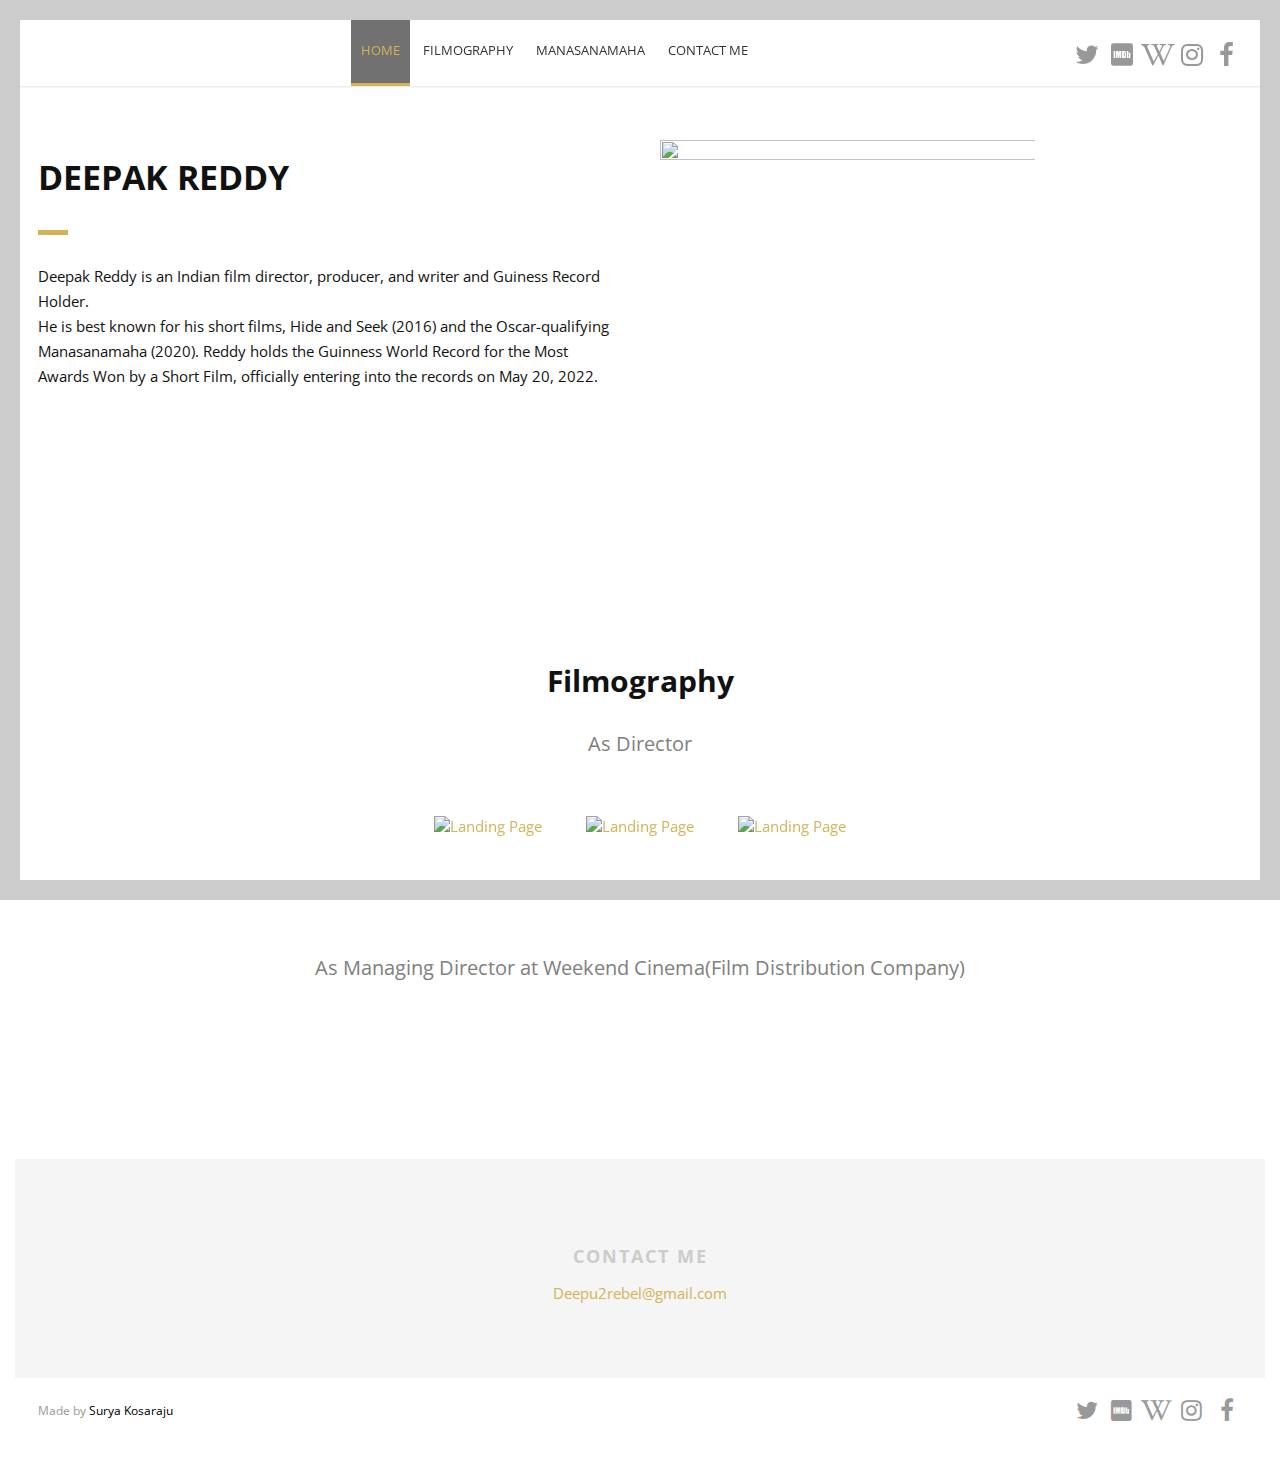
==== commit 12d23872: "Remove Assistant Director section" ====
--- a/index.html
+++ b/index.html
@@ -4,22 +4,18 @@
     <meta charset="UTF-8">
 
     <!--Page Title-->
-    <title>Manasanamaha</title>
+    <title>Deepak Reddy</title>
 
     <!--Meta Keywords and Description for SHARING LINK ; THIS IS WHAT SHOWS UP WHEN SHARING SITE URL-->
     <meta name="keywords" content="">
     <meta name="description" content="">
     <meta name="viewport" content="width=device-width, initial-scale=1.0, user-scalable=no"/>
 
-    <meta property="og:image" content="https://racycoca.sirv.com/Manasanamaha/images/MANASARA980X360%20(1).jpg" />
-
-    <meta property="og:description" content="A young man muses on the nature of love,
-    recounting his three relationships… backward. He
-    reminisces not from start to finish but the other way
-    round, making the audience, surprisingly, look
-    forward to the happy beginnings." />
-
-    <meta property="og:title" content="Manasanamaha" />
+    <meta property="og:image" content="https://racycoca.sirv.com/Manasanamaha/images/gallery-images/deepak/deepak%20transparent.png" />
+
+    <meta property="og:description" content="Deepak Reddy is an Indian film director, producer, and writer and Guiness Record Holder." />
+
+    <meta property="og:title" content="Deepak Reddy" />
 
     <!--Favicon-->
     <link rel="shortcut icon" href="images/favicon.ico" title="Favicon"/>
@@ -203,8 +199,8 @@
                  <aside id="gallery" style="padding-top: 0px;" class=" text-center scrollto clearfix" data-featherlight-gallery
                  data-featherlight-filter="a">
 
-                <a href="https://racycoca.sirv.com/Manasanamaha/images/gallery-images/deepak/Manasanamaha.jpg" data-featherlight="image" class=" wow fadeIn"
-                   data-wow-delay="0.9s"><img src="https://racycoca.sirv.com/Manasanamaha/images/gallery-images/deepak/Manasanamaha.jpg" alt="Landing Page"/></a>
+                <a href="https://racycoca.sirv.com/Manasanamaha/images/posters/Main.JPG" data-featherlight="image" class=" wow fadeIn"
+                   data-wow-delay="0.9s"><img src="https://racycoca.sirv.com/Manasanamaha/images/posters/Main.JPG" alt="Landing Page"/></a>
                    <a href="https://racycoca.sirv.com/Manasanamaha/images/gallery-images/deepak/WTF.jpg" data-featherlight="image" class="wow fadeIn"
                    data-wow-delay="0.9s"><img src="https://racycoca.sirv.com/Manasanamaha/images/gallery-images/deepak/WTF.jpg" alt="Landing Page"/></a>
                 <a href="https://racycoca.sirv.com/Manasanamaha/images/gallery-images/deepak/HIde%20and%20Seek.jpg" data-featherlight="image" class="wow fadeIn"
@@ -248,7 +244,7 @@
            
          </aside>
          </aside>
-
+<!-- 
          <p class="subtitle" style="text-align:center;color:gray;font-size: 20px;">As Assitant Director</p>
          <aside id="gallery" style="padding-top:20px;" class="row text-center scrollto clearfix" data-featherlight-gallery
                   data-featherlight-filter="a">
@@ -260,7 +256,7 @@
                
                 
          </aside>
-         </aside>
+         </aside> -->
          <!--End of Gallery-->
       
         <!--Contact Us -->
